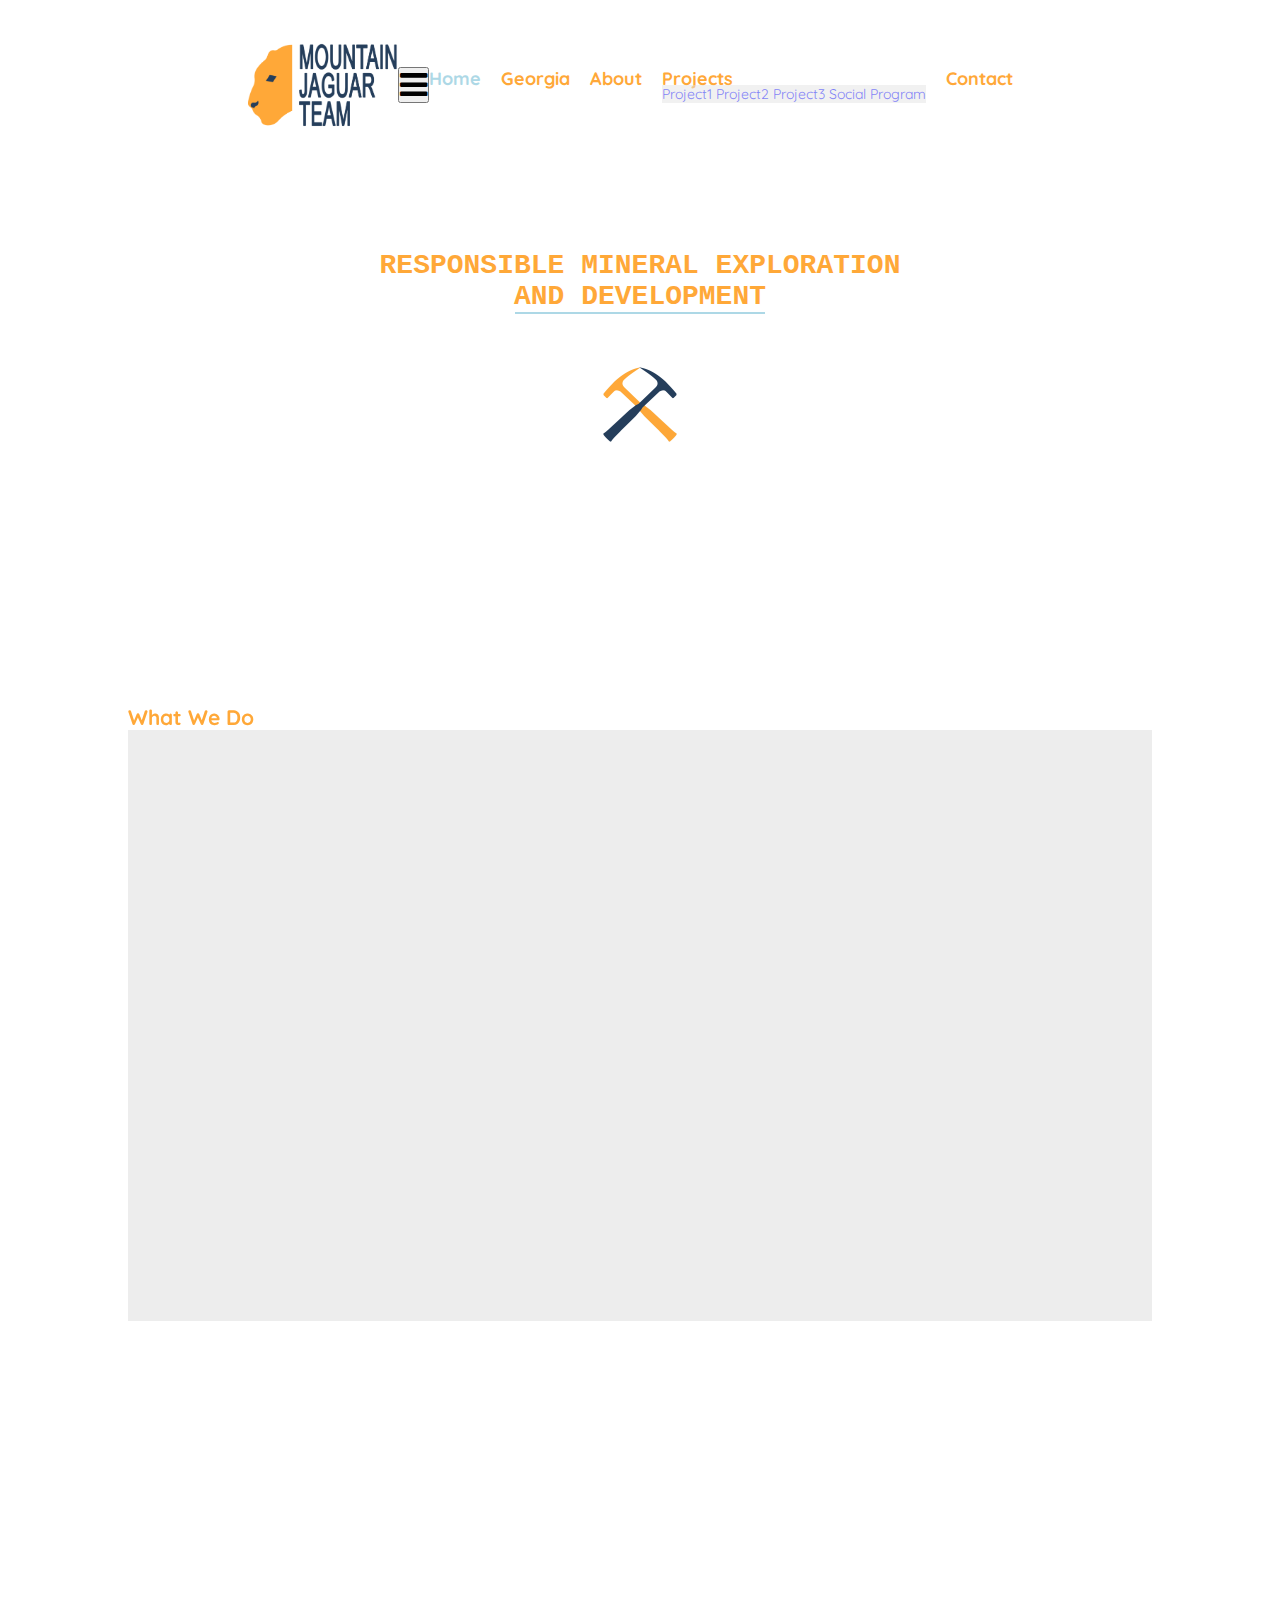
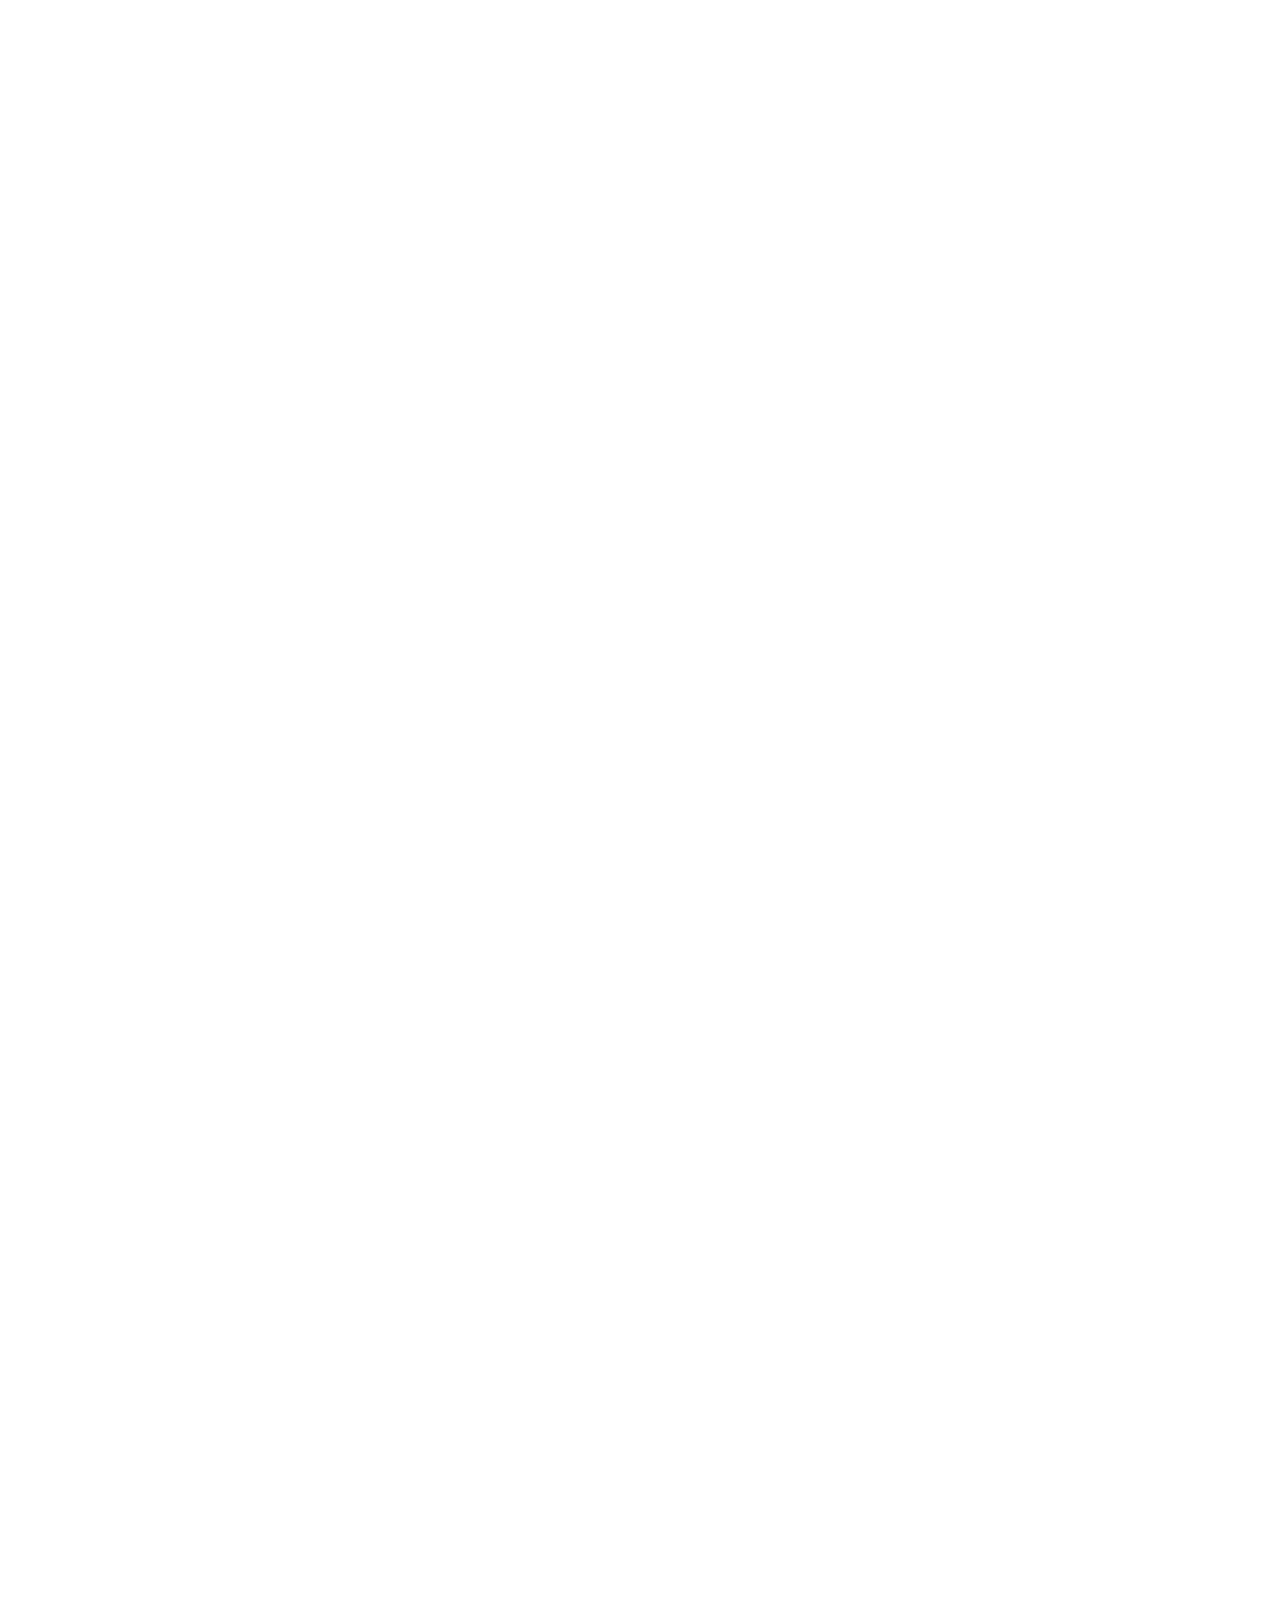
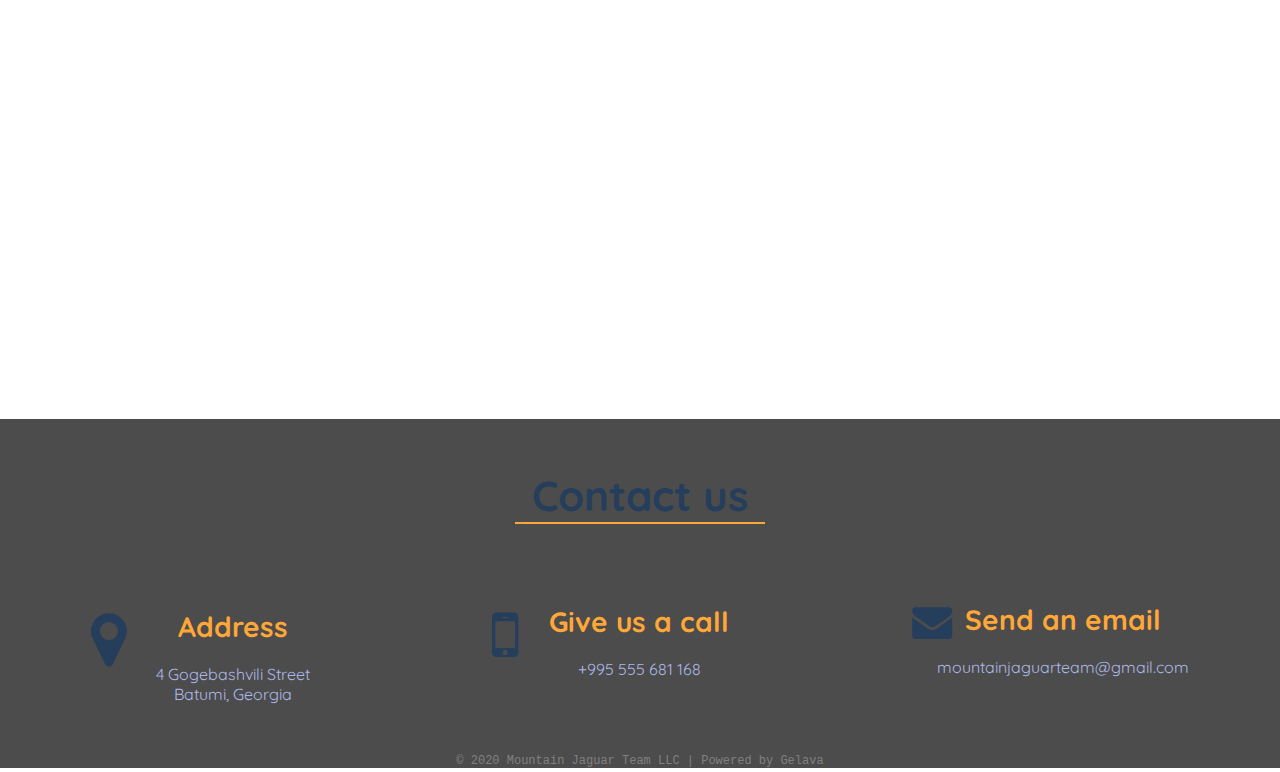
==== index.html @ 2e51d4e7 "Add files via upload" ====
<!doctype html>
<html lang="en">
  <head>
    <!-- Required meta tags -->
    <meta charset="utf-8">
    <meta name="viewport" content="width=device-width, initial-scale=1, shrink-to-fit=no">
    <link href="https://unpkg.com/aos@2.3.1/dist/aos.css" rel="stylesheet">
    <!-- Bootstrap CSS -->
    <link rel="stylesheet" href="https://stackpath.bootstrapcdn.com/bootstrap/4.5.0/css/bootstrap.min.css" integrity="sha384-9aIt2nRpC12Uk9gS9baDl411NQApFmC26EwAOH8WgZl5MYYxFfc+NcPb1dKGj7Sk" crossorigin="anonymous">
    

    <link href="https://fonts.googleapis.com/css2?family=Quicksand:wght@600&display=swap" rel="stylesheet">
    <link rel="stylesheet" href="https://stackpath.bootstrapcdn.com/font-awesome/4.7.0/css/font-awesome.min.css" integrity="sha384-wvfXpqpZZVQGK6TAh5PVlGOfQNHSoD2xbE+QkPxCAFlNEevoEH3Sl0sibVcOQVnN" crossorigin="anonymous">
    <!-- External CSS -->
    <link rel="stylesheet" type="text/css" href="mystyle.css">
    
    <title>Mountain Jaguar Team</title>
    <link rel="shortcut icon" href="img/logo2.png">
    
  </head>
  <body>
     
      <header>
        <!-- Lets create navigation menu -->
          <nav class="navbar navbar-expand-lg navbar-light">
              <div class="raxdeba">
                  <a class="navbar-brand" href="index.html"><img class="logo" alt="mauntain_jaguar_team_logo" src="img/logo.png"></a>
            <button onclick="onBurgerClick()" id="burger" class="navbar-toggler burger" type="button"  data-target="#navbarTogglerDemo01" aria-controls="navbarTogglerDemo01" aria-expanded="false" aria-label="Toggle navigation">
              <b><i id="burgerShow" class="fa fa-bars" aria-hidden="true"></i></b>
              <strong><i id="burgerHide" class="fa fa-times" aria-hidden="true"></i></strong>
            </button>
            
            <div class="collapse navbar-collapse" id="navbarTogglerDemo01">
              
              
                <ul class="navbar-nav homePageNav mr-auto">
                    <li class="nav-item"><a class="nav-link active" href="#"><b>Home</b></a></li>
                    <li class="nav-item"><a class="nav-link" href="georgia.html"><b>Georgia</b></a></li>
                    
                   
                    <li class="nav-item"><a class="nav-link" href="about.html"><b>About</b></a></li>
                     
                      <li onmouseover="onProjectsHover()" onmouseout="onProjectsOut()" class="nav-item dropdown main main2" >
                          <a   class="nav-link dropdown-toggle" href="#" id="navbarDropdown" role="button" data-toggle="dropdown" aria-haspopup="true" aria-expanded="false">
                            <b>Projects
                            
                                
                                
                                
                            </b>
                          </a>
                          <div class="dropdown-menu drpMenu" id="drpMenu" aria-labelledby="navbarDropdown">
                            
                              <a class="dropdown-item" href="#">Project1</a>
                              <a class="dropdown-item" href="#">Project2</a>
                              <a class="dropdown-item" href="#">Project3</a>
                              
                            
                            <a class="dropdown-item" href="social_program.html">Social Program</a>
                            
                          </div>
                        </li> 
                        <li class="nav-item"><a class="nav-link menu" href="contact.html"><b>Contact</b></a></li>
                </ul>
                
              </div>
            </div>
           
          </nav>
        </header> 
          <!--hidden menu -->
     <ul class="navbar-nav hiddenMenu mr-auto" id="hiddenMenu">
      
        <li class="nav-item active2"><a class="nav-link" href="#"><b>Home</b></a></li>
        <li class="nav-item"><a class="nav-link" href="georgia.html"><b>Georgia</b></a></li>
        
       
        <li class="nav-item"><a class="nav-link" href="about.html"><b>About</b></a></li>
          
          <li onmouseover="onDrogba()" onmouseout="onDrogbaOut()" class="nav-item dropdown drpProjects" >
              <a   class="nav-link dropdown-toggle" href="#" id="navbarDropdown" role="button" data-toggle="dropdown" aria-haspopup="true" aria-expanded="false">
                <b>Projects
                
                    
                    
                    
                </b>
              </a>
              <div class="dropdown-menu drogba" id="drogba" aria-labelledby="navbarDropdownMenu">
                
                  <a class="dropdown-item" href="#">Project1</a>
                  <a class="dropdown-item" href="#">Project2</a>
                  <a class="dropdown-item" href="#">Project3</a>
                  
               
                <a class="dropdown-item" href="social_program.html">Social Program</a>
                
              </div>
            </li> 
            <li class="nav-item"><a class="nav-link menu" href="contact.html"><b>Contact</b></a></li>
    </ul>
    <!--hide menu end-->
    
        <!-- Hero content box -->
       
     <div class="heroDiv">
       <section>
         <div class="slogan sloganMainPage">
           <h1>RESPONSIBLE MINERAL EXPLORATION <br> AND DEVELOPMENT</h1>
           <span class="likeHr"></span>
           <img class="hummer" alt="Mountain Jaguar Team_ Hummer" src="img/hummer.png">
         </div>
         <div class="block" data-aos="fade-up" data-aos-duration="2000">
           <div class="textUp">
            
            

            <h2 class="h2Geo">What We Do</h2>
           </div>

          <div class="white1" data-aos="fade-up">
            <div class="content">

                <div class="exploration">
                    
                    <div class="teamImages expl" data-aos="fade-up" data-aos-duration="2000">
                      <img class="team1" alt="Mountain Jaguar Team" src="img/exp2.jpg">
                      <img class="team2" alt="Mountain Jaguar Team" src="img/exp1.jpg">
                      <img class="team3" alt="Mountain Jaguar Team" src="img/exp3.jpg">
                    </div>
                    <p class="teamText" data-aos="fade-up" data-aos-duration="2000">Within the license, the company implements preliminary surface exploration activities, which include the collection of rock samples from outcrops, and the collection of soil samples from ground and geophysical studies.
<br>
<br>
When the company discover prospective anomalies as a result of the first stage of exploration, the activities will be continued by drilling work for the information about deep horizons.
                   <br>
                   <br>

                   The company will finalize exploration activities for 5 years.</p>
                  </div>

              
            </div>
          </div>
         </div>

         <!--Employ-->
         <div class="block block2" data-aos="fade-up" data-aos-duration="2000">
            <div class="textUp">
             
             
 
             <h2 class="h2Geo">Our Team</h2>
            </div>
 
           <div class="white1" data-aos="fade-up">
             <div class="content contentEmploy">
 
                 <div class="employ">
                     
                     <div class=" employImages" data-aos="fade-up" data-aos-duration="2000">
                       <img class="cool" alt="Dr. Hayk Aloyan" src="img/aloyan.jpg">
                       
                     </div>
                     <p class="coolText" data-aos="fade-up" data-aos-duration="2000"><strong>•Dr. Hayk Aloyan</strong><br>
                      <strong>•President and Non-Executive Director of Mineral Investment Group</strong><br><br>
                      •Doctor Aloyan has a more than 22 years experience in the mining industry and PhD in Geology and has a Master of Business Administration degree from The University of Cambridge. Dr. Aloyan is also, co-founder of Lydian Armenia and is currently the managing director of Lydian Armenia and the Director of Georgian Resource Company. furthermore he was the leader of a geological group researching on metal-content of terrigenous-carbonaceous deposits of Armenia. He took part in feasibility studies of almost all mineral deposits of Armenia and has published more than 50 research papers.</p>
                 </div>
 
               
             </div>
           </div>

           <div class="white1 forMargin" data-aos="fade-up">
            <div class="content contentEmploy">

                <div class="employ">
                    
                    <div class="employImages" data-aos="fade-up" data-aos-duration="2000">
                      <img class="cool" alt="Mr. Hovhannes Karapetyan" src="img/karapetyan.jpg">
                      
                    </div>
                    <p class="coolText" data-aos="fade-up" data-aos-duration="2000"><strong>•Mr. Hovhannes Karapetyan</strong><br>
                     <strong>•COO, founder of Mountain Jaguar Team
                    </strong><br><br>
                     
                    •Mr. Karapetyan has more than 14 years experience in the mining industry and a master degree in Geology. Mr. Karapetyan has experience working in emerging markets including Armenia, Georgia, Turkey and the Ivory Coast. furthermore he has served as an exploration geologist for Lydian Armenia, Tigris Resources, Georgian Resource Company and Romboland.
</p>
                </div>

              
            </div>
          </div>

          <div class="white1 forMargin" data-aos="fade-up">
            <div class="content contentEmploy">

                <div class="employ">
                    
                    <div class=" employImages" data-aos="fade-up" data-aos-duration="2000">
                      <img class="cool" alt="Mr. Giorgi Megrelidze" src="img/megrelidze.jpg">
                      
                    </div>
                    <p class="coolText" data-aos="fade-up" data-aos-duration="2000"><strong>•Mr. Giorgi Megrelidze</strong><br>
                     <strong>•Managing Director, founder of Mountain Jaguar Team
                    </strong><br><br>
                     
                    •Mr. Megrelidze has a law degree and graduated from Shota Rustaveli University in Georgia and has more than 13 years of experience in corporate law and management. Mr. Megrelidze is the expert of Georgian legislation and has served in the Ministry of Justice. Also, he has experience working with exploration companies.


</p>
                </div>

              
            </div>
          </div>


          
          

          </div>

          <!--board members -->

          <div class="block block2" data-aos="fade-up" data-aos-duration="2000">
            <div class="textUp">
             
             
 
             <h2 class="h2Geo">Board Members</h2>
            </div>
 
           <div class="white1" data-aos="fade-up">
             <div class="content contentEmploy">
 
                 <div class="employ">
                     
                     <div class=" employImages" data-aos="fade-up" data-aos-duration="2000">
                       <img class="cool" alt="Dr. Hayk Aloyan" src="img/member.jpg">
                       
                     </div>
                     <p class="coolText" data-aos="fade-up" data-aos-duration="2000"><strong>•Lorem Ipsum is simply</strong><br>
                      <strong>•Lorem Ipsum is simply d Mountain Jaguar Team</strong><br><br>
                      •r since the 1500s, when an unknown printer took a galley of type and scrambled it to make a type specimen book. It has survived not only f</p>
                 </div>
 
               
             </div>
           </div>

           <div class="white1 forMargin" data-aos="fade-up">
            <div class="content contentEmploy">

                <div class="employ">
                    
                  <div class=" employImages" data-aos="fade-up" data-aos-duration="2000">
                    <img class="cool" alt="Dr. Hayk Aloyan" src="img/member.jpg">
                    
                  </div>
                  <p class="coolText" data-aos="fade-up" data-aos-duration="2000"><strong>•Lorem Ipsum is simply</strong><br>
                   <strong>•Lorem Ipsum is simply d Mountain Jaguar Team</strong><br><br>
                   •r since the 1500s, when an unknown printer took a galley of type and scrambled it to make a type specimen book. It has survived not only f</p>
                </div>

              
            </div>
          </div>

          <div class="white1 forMargin" data-aos="fade-up">
            <div class="content contentEmploy">

                <div class="employ">
                    
                  <div class=" employImages" data-aos="fade-up" data-aos-duration="2000">
                    <img class="cool" alt="Dr. Hayk Aloyan" src="img/member.jpg">
                    
                  </div>
                  <p class="coolText" data-aos="fade-up" data-aos-duration="2000"><strong>•Lorem Ipsum is simply</strong><br>
                   <strong>•Lorem Ipsum is simply d Mountain Jaguar Team</strong><br><br>
                   •r since the 1500s, when an unknown printer took a galley of type and scrambled it to make a type specimen book. It has survived not only f</p>
                </div>

              
            </div>
          </div>


          
          

          </div>

         

             <div class="white1 footer" >
              <div class="content content3">
                <div class="contact">
                  <h2><b><strong>Contact us</strong></b></h2>
                  <span class="likeHr"></span>
                  <div class="mazafaqa">
                    <div class="hector hector1">
                      <i class="fa f fa-map-marker" aria-hidden="true"></i>
                      <div class="contactTextDiv">
                        <h3>Address</h3>
                        <p class="contactText">4 Gogebashvili Street<br>Batumi, Georgia</p>
                      </div>
                    </div>

                    <div class="hector hector2">
                      <i class="fa f fa-mobile" aria-hidden="true"></i>
                      <div class="contactTextDiv">
                        <h3>Give us a call</h3>
                        <a class="contactText" href="tel:995555681168">+995 555 681 168</a>
                      </div>
                    </div>

                    <div class="hector hector3">
                      <i class="fa f fa-envelope" aria-hidden="true"></i>
                      <div class="contactTextDiv">
                        <h3>Send an email</h3>
                        <a class="contactText" href="mailto:mountainjaguarteam@gmail.com">mountainjaguarteam@gmail.com</a>
                      </div>
                    </div>
                  </div>
                  <p class="copyright" >© 2020 Mountain Jaguar Team LLC | Powered by Gelava </p>
                </div>
              </div>
             </div>
         
       </section>
       
     </div>
     
     
  <!--<div id="up" class="scrollUp d-flex justify-content-center align-items-center"><i class="fa fa-chevron-up" aria-hidden="true"></i></did>                                                                                

        
  -->
          

    <!-- Optional JavaScript -->
    <!-- jQuery first, then Popper.js, then Bootstrap JS -->
    <script src="https://unpkg.com/aos@2.3.1/dist/aos.js"></script>
    <script src="https://code.jquery.com/jquery-3.5.1.slim.min.js" integrity="sha384-DfXdz2htPH0lsSSs5nCTpuj/zy4C+OGpamoFVy38MVBnE+IbbVYUew+OrCXaRkfj" crossorigin="anonymous"></script>
    <script src="https://cdn.jsdelivr.net/npm/popper.js@1.16.0/dist/umd/popper.min.js" integrity="sha384-Q6E9RHvbIyZFJoft+2mJbHaEWldlvI9IOYy5n3zV9zzTtmI3UksdQRVvoxMfooAo" crossorigin="anonymous"></script>
    <script src="https://stackpath.bootstrapcdn.com/bootstrap/4.5.0/js/bootstrap.min.js" integrity="sha384-OgVRvuATP1z7JjHLkuOU7Xw704+h835Lr+6QL9UvYjZE3Ipu6Tp75j7Bh/kR0JKI" crossorigin="anonymous"></script>
    <!-- External Javascript -->
    <script src="myscript.js"></script>
    <script>
      AOS.init();
    </script>
  </body>
</html>
---- mystyle.css ----
/* Basic styling*/

*{
  margin: 0;
padding: 0;
text-decoration: none;
  list-style: none;
  box-sizing: border-box;
  outline: 0 !important;
}

body{
  font-size: 14px;
  background-image: url("img/pic5.jpg");
  object-fit: cover;
  background-size: cover;
  overflow-x: hidden;
  background-attachment: fixed;
  font-family: 'Quicksand', sans-serif;
  
}


.bodyGeorgia{
  background-image: url("img/ushguli.jpg");
 background-position: center; 
}

.bodyAbout{
  background-image: url("img/aboutbg.jpg");
}



p{
  font-size: 16px;
}

.copyright{
  font-size: 12px;
  font-family:  monospace;
}

.fa-times{
  font-size: 32px;
  display: none;
  color: black;
  
}



.burger{
  z-index: 1000;
}

.fa-bars{
  font-size: 32px;
  color: black;
}




/* Lets style navbar menu*/
header{
  position: relative;   
  height: 100px;
  background: transparent;
}

.navbar-brand{
  margin-top: 10px;
}

.logo{
  width: 150px;
}

.navbar{
  background: transparent;
  margin-top: 30px;
  
}

.navbar-nav{
  display: flex;
  justify-content: flex-end;
  width: 100%;
 
}

.nav-item{
  margin-right: 20px;
}



.navbar-collapse{
  
  display: flex;
  justify-content: center;
}

.raxdeba{ 
  display: flex !important;
  align-items: center;
  justify-content: center;
  width: 100%;
  padding-left: 70px;
  padding-right: 70px;
}





.dropdown-toggle::after{
  content: none;
}















.nav-link{
  color: #253e5b !important;
  font-size: 18px;
  
}

.nav-link:hover{
  color: #ffa838 !important;
}

.active{
  color: #ffa838 !important;
}

.active2{
  background: black;
}

.active2 a{
  color: #ffa838 !important;
}

.active:hover{
  color: #253e5b !important;
}


.drpMenu, .drogba{
  background: none;
 background: lightblue;
}

.drpMenu{
  margin-top: -5px;
  background:#e5e5e5;
  opacity: 0.5;
}



.dropdown-item:hover{
  background:rgb(131, 166, 240);
}

.hiddenMenu .nav-item:hover{
  background: black;
  
}





.hiddenMenu .nav-link:hover{
  background: black;
  border-bottom: 0;
  
}

.hiddenMenu .nav-item{
  width: 100%;
  padding-left: 25px;
}

.drpMenu2, .drogba2{
  position: absolute;
  left: -100px;
  top: 5px;
  background: lightgrey;
  display: none;
}

.drogba{
  margin-left: -30px;
}



.hiddenMenu{
  display: none;
  flex-direction: column !important;
  width: 158px;
  height: 100vh;
  right: 0;
  top: 0px;
  position: absolute;
  justify-content: flex-start;
  padding-top: 160px;
  background: #ffa838;
}



.slogan{
  
  margin-top: 120px;
  display: flex;
  flex-direction: column;
  align-items: center;
  width: 100%;
  
  

}

h1{
  color: #253e5b;
  font-family: monospace;
  text-align: center;
  
  
}

.hummer{
  width: 100px;
  margin-top: 40px;
}


.likeHr{
  display: block;
  width: 250px;
  height: 2px;
  background-color: #ffa838;
}

.block{
  width: 100%;
  display: flex;
  flex-direction: column;
  align-items: center;
  margin-top: 200px;

}

.block2{
  margin-top: 50px;
}

.textUp{
  display: flex;
  width: 80%;
  justify-content: flex-start;
}

.white1{
  
 display: flex;
 justify-content: center;
 width: 100%;
 
  
}

.white2{
  margin-top: 100px;
}

.content{
  width: 80%;
  background:RGBA(229,229,229, 0.7);
  text-align: center;
  
  
  
}

.content2{
  
  text-align: center;
  background:#e5e5e5;
}

h2{
  margin-top: 50px;
  text-align: left !important;
  color: #253e5b;
}

.team1, .team2, .team3{
  width: 200px;
  border-radius: 8px;
  
}

.cool{
  border-radius: 50%;
  width: 200px;
}



.team1{
  margin-right: 20px;
}


.team3{
  margin-left: 20px;
}

.teamImages{
  margin-top: 30px;
  opacity: 1;
}

.teamText{
  margin-top: 30px;
  margin-bottom: 50px;
  width: 640px;
  text-align: center;
  display: block;
}

.exploration{
  margin-top: 30px;
  display: flex;
  flex-direction: column;
  align-items: center;
}

.employ{
  display: flex;
  padding-right: 30px;
 justify-content: space-between;
 align-items: center;
 padding-top: 30px;
 padding-bottom: 30px;
 
  
}

.employImages{
  width: 30%;
  display: flex;
  justify-content: center;
  align-items: center;
}

.coolText{
  width: 90%;
  text-align: left;
}

.forMargin{
  margin-top: 50px;
}
.contact{
  display: flex;
  flex-direction: column;
  align-items: center;
}

.hector{
  display: flex;
  justify-content: center;
  align-items: flex-start;
 
}

.mazafaqa{
  display: flex;
  justify-content: space-around;
  width: 100%;
  margin-top: 80px;
  align-items: flex-start;
  margin-bottom: 50px;
}

.contactTextDiv{
  display: flex;
  flex-direction: column;
}

.f{
  font-size: 62px;
  color: #253e5b;
  margin-right: 30px;
}

.fa-envelope{
  font-size: 40px;
}

h3{
  font-size: 28px;
  color: #ffa838;
}



.contactText{
  margin-top: 20px;
}

.white3{
  width: 100%;
}

.content3{
  width: 100%;
  background: rgba(0,0,0,0.7);
  color: grey;
  
}

h2, .team1, .team2, .team3, .teamText{
  opacity: 1;
}

.content3 h2{
  color: #253e5b;
  font-size: 42px;
}



.hector3{
  margin-top: -2px;
}

.hector1{
  margin-top: 5px;
}



.footer{
  margin-top: 300px;
 
}

.contactText{
  color: rgb(173, 183, 230);
  font-size: 16px;
}



.homePageNav .nav-link{
  color: #ffa838 !important;
}

.homePageNav .nav-link:hover{
  color: lightblue !important;
}

.homePageNav .active{
  color: lightblue !important;
}

.sloganMainPage h1{
  color: #ffa838 !important;
}


.sloganMainPage .likeHr{
  
  background-color: lightblue !important;
} 
/*contact page*/
.contactPageFooter{
  margin-top: 120px;
}


/*about page*/
.members, .prg{
  margin-bottom: 40px;
}

.aboutCompany{
  padding: 30px;
  padding-bottom: 15px;
}

.copyright{
  text-align: center;
  
}

.hidenMenu{
  
  z-index: 1000 !important;
}
/*social page*/

.imgSocial{
  width: 100%;
  
}

/*social page*/

.copyGeo{
  margin-top: 40px;
  margin-bottom: 10px;
  color: black;
}

/*social page*/
.up{
  margin-bottom: -40px;
}

.h2Geo{
  color: #ffa838;
}

.imgGeo{
  border-radius: 8px;
}


.left{
  text-align: left;
}


.fa-envelope{
  margin-right: -15px;
}


.scrollUp{
  
  width:30px;
  height:30px;
  border-radius: 50%;
  position: fixed;
  bottom: 30px;
  color: #253e5b;
  right: 30px;
  background: #ffa838;
  cursor: pointer;
  

}







@media only screen and (min-width: 991px) {
  .hiddenMenu{
    display: none !important;
  }

  #heroDiv, .copy{
    display: block !important;
  }
}

@media only screen and (max-width: 991px) {
  .navbar-brand{
    display: block !important;
  }

  .raxdeba{
    justify-content: space-between;
  }
   
}

@media only screen and (max-width: 888px) {
  .teamImages{
    margin-top: -30px;
  }
}

@media only screen and (max-width: 777px) {
.block{
  margin-top: 0px;
}

.teamImages{
  display: flex;
  flex-direction: column;
  align-items: center;
}
.team1, .team2, .team3{
  width: 50%;
  margin-left: 0px;
  margin-right: 0px;
  margin-top: 30px;
}
.team1{
  margin-top: 0px;
}

.expl{
  margin-top: 25px;
}

.teamText{
  width: 80%;
}

.employ{
  flex-direction: column;
  align-items: center;
  padding-right: 0px;
  padding-left: 0px;
}

.coolText{
  margin-top: 20px;
}

.mazafaqa{
  flex-direction: column;
  align-items: center;
}

.hector{
  margin-right: 40px;
}

.hector{
  margin-top: 30px;
}

.hector3{
  margin-top: 57px;
}

.hector1{
  margin-top: -15px;
}


}

@media only screen and (max-width: 442px) {
 h1{
   font-size: 32px;
 }


 .raxdeba{
   padding-left: 0px;
   padding-right: 0px;
 }

 .hiddenMenu{
   
   text-align: right;
 }

 .hiddenMenu .nav-item{
   padding-right: 20px;
 }

}

@media only screen and (max-width: 377px) {

  .hector{
    margin-right: 10px;
  }
}

@media only screen and (max-width: 370px) {

  h1{
    font-size: 28px;
  }
}

@media only screen and (max-width: 345px) {

  .hector{
    margin-right: 7px;
  }
}
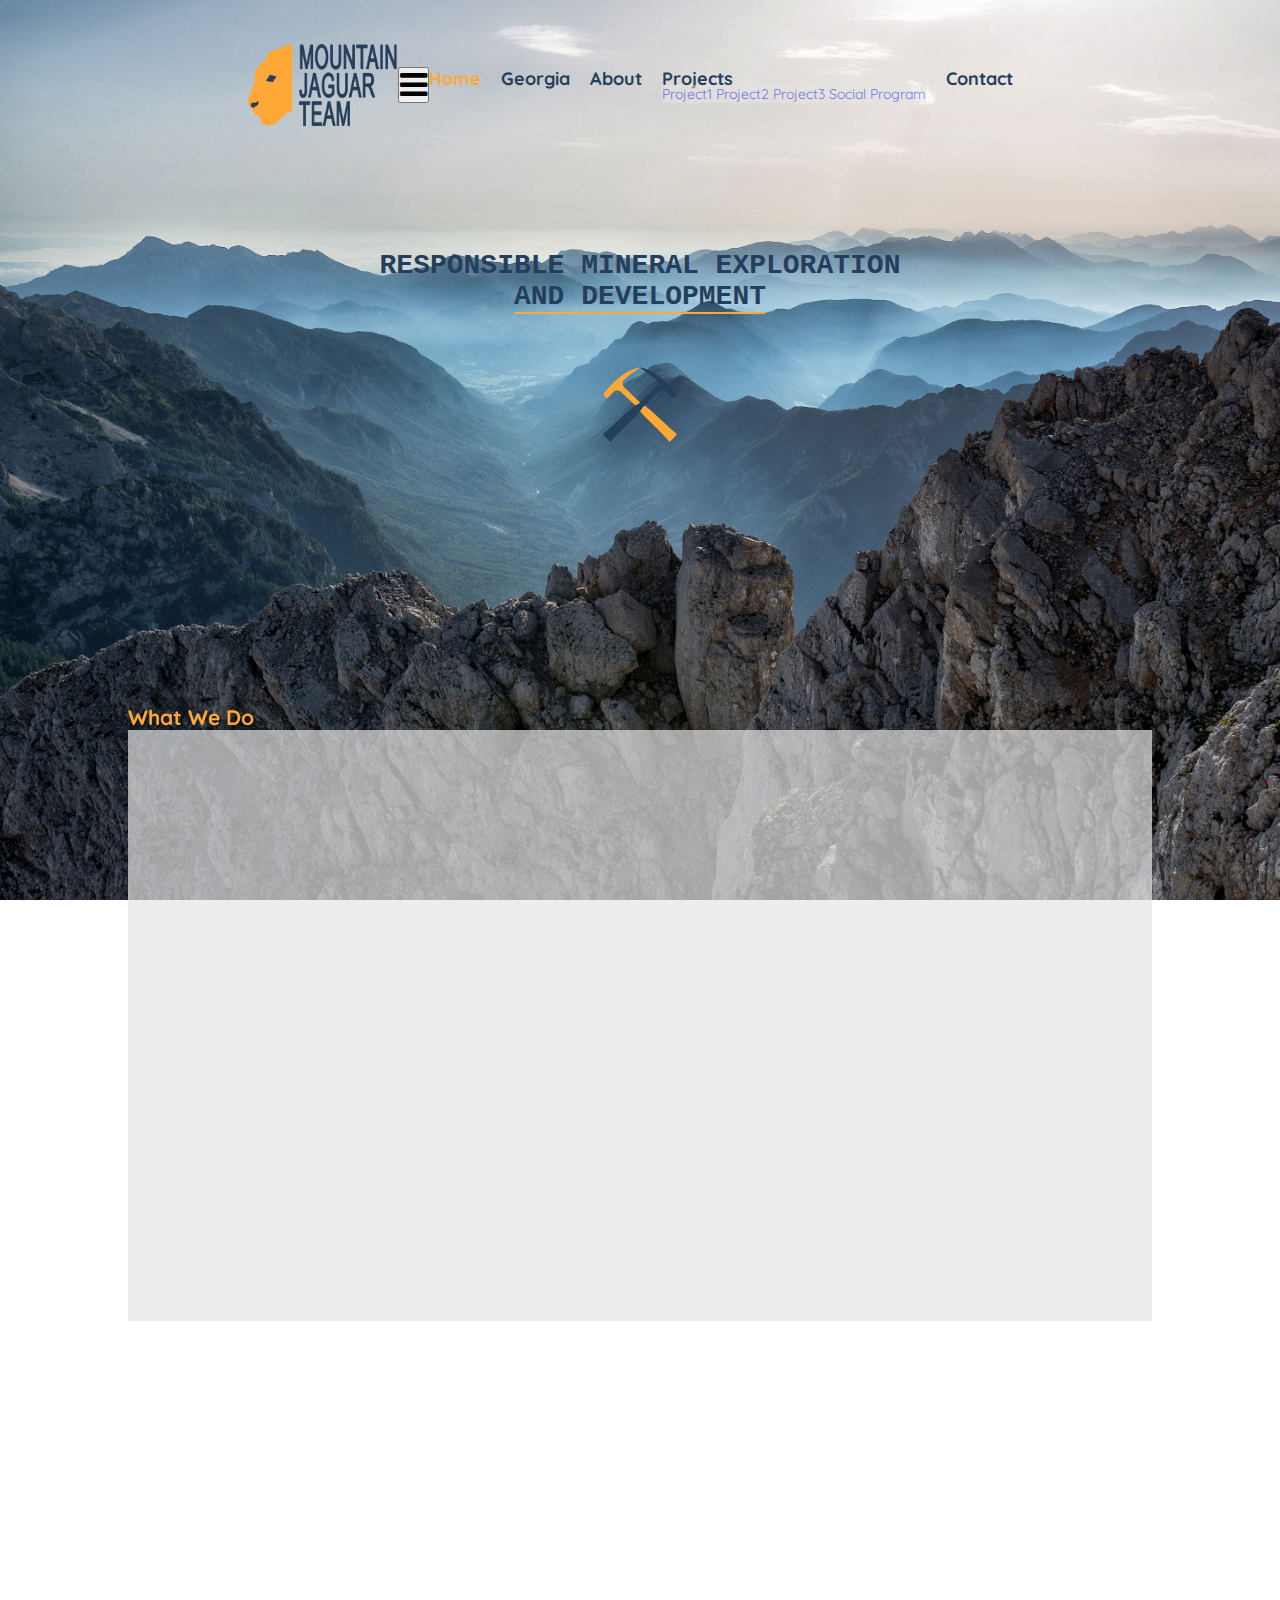
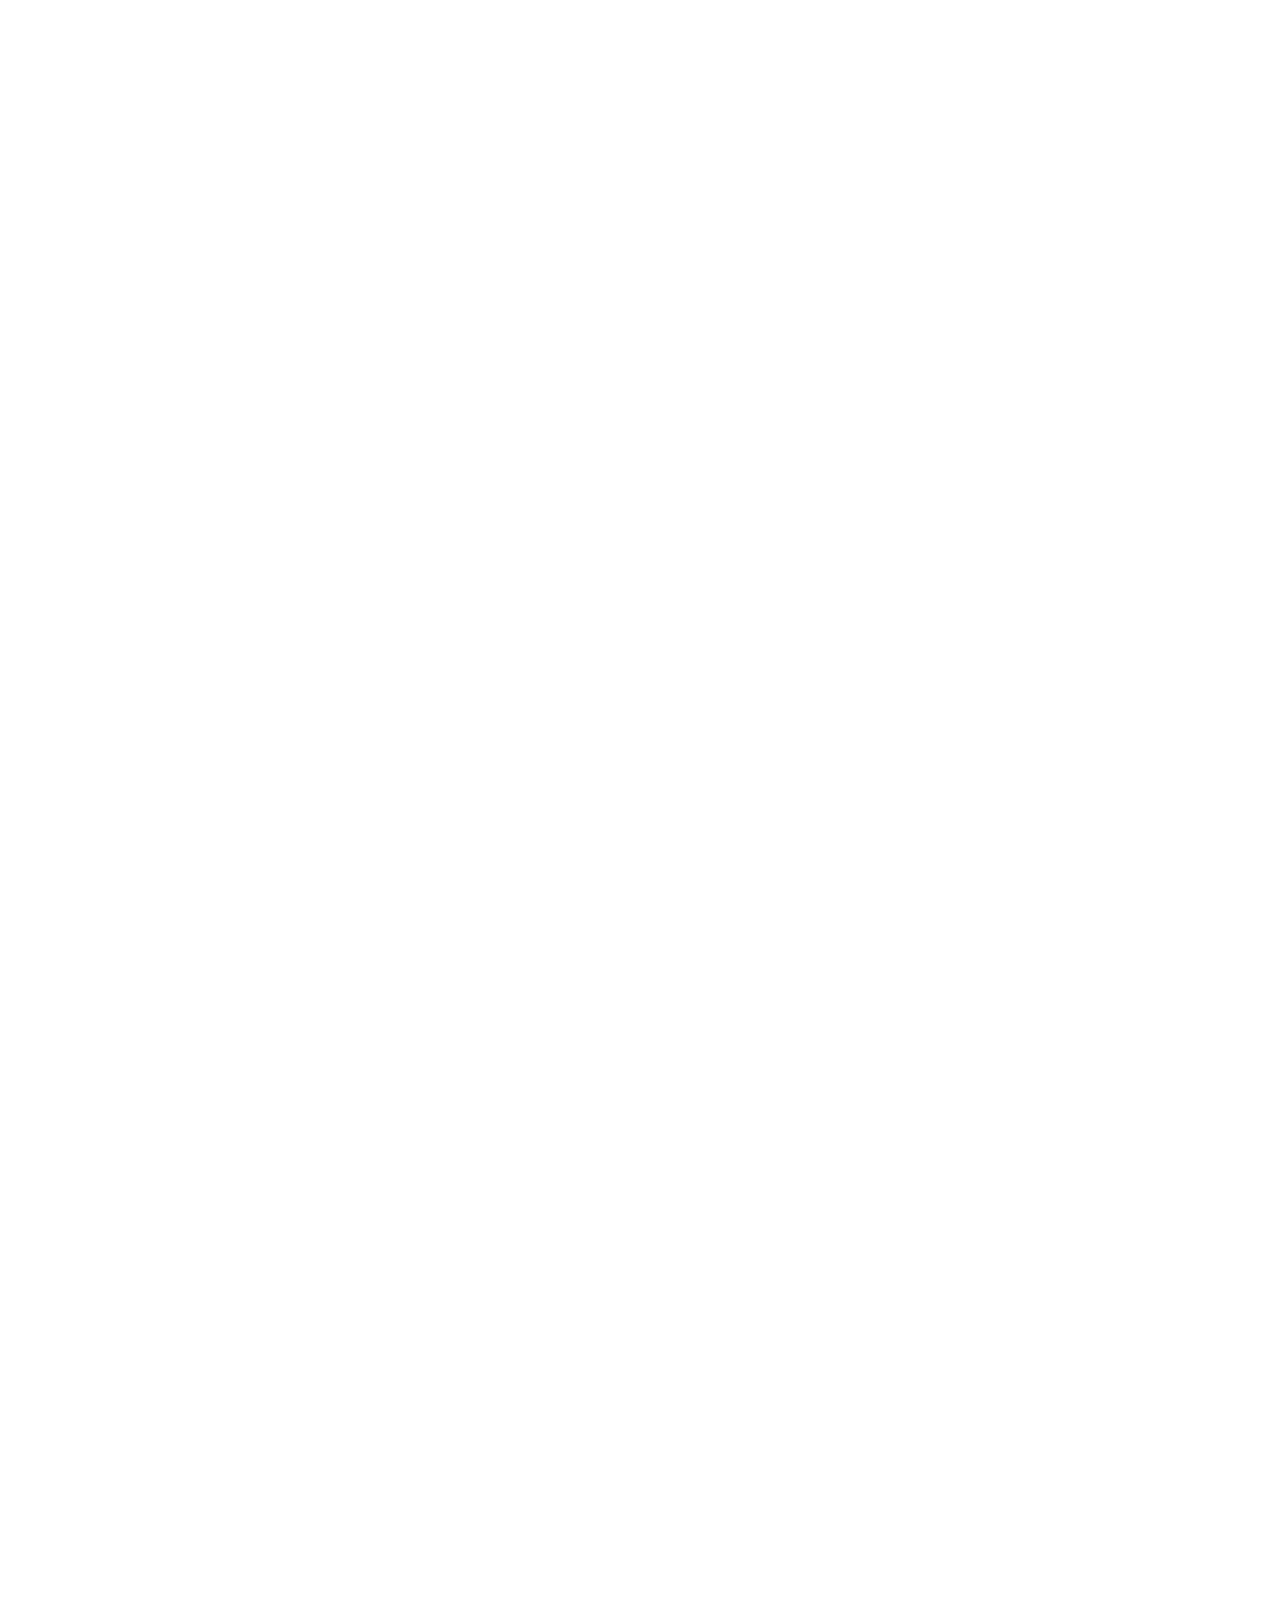
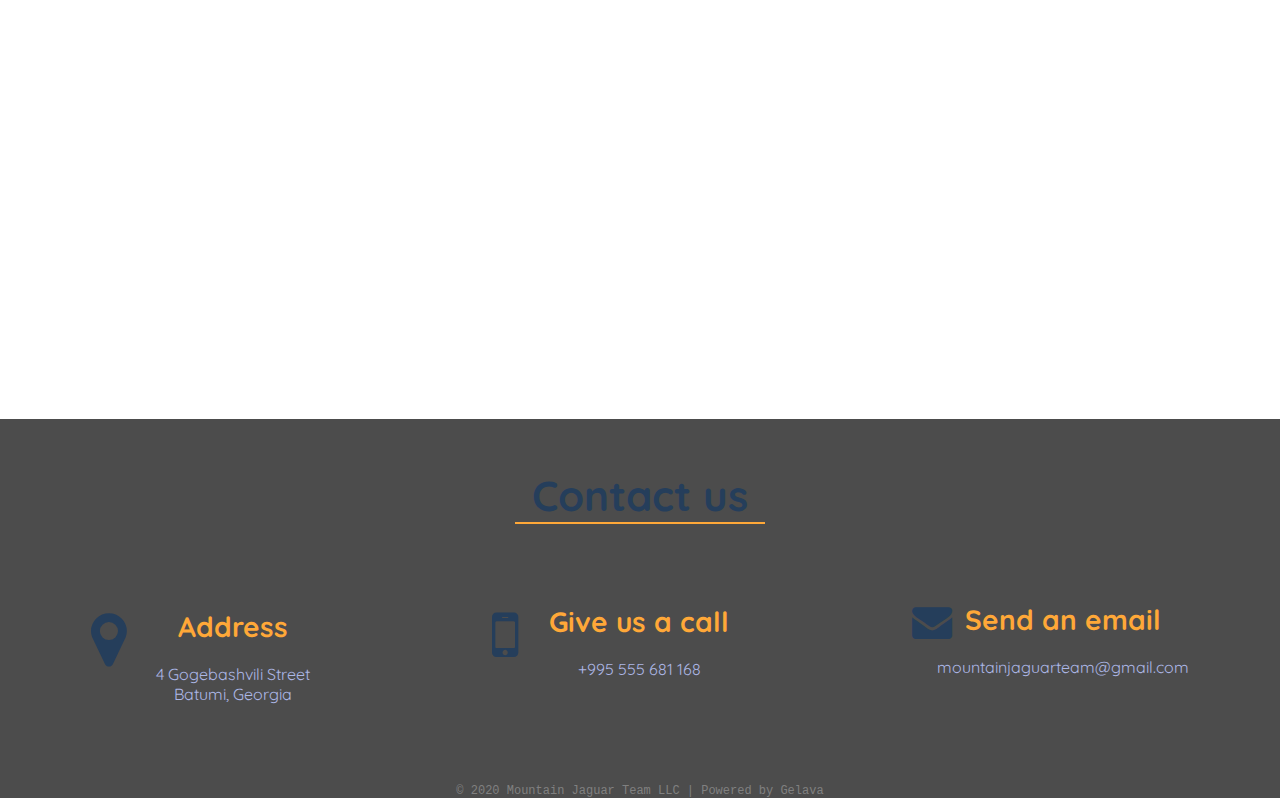
==== commit 0e5a69d0: "Add files via upload" ====
--- a/index.html
+++ b/index.html
@@ -33,7 +33,7 @@
             <div class="collapse navbar-collapse" id="navbarTogglerDemo01">
               
               
-                <ul class="navbar-nav homePageNav mr-auto">
+                <ul class="navbar-nav mr-auto">
                     <li class="nav-item"><a class="nav-link active" href="#"><b>Home</b></a></li>
                     <li class="nav-item"><a class="nav-link" href="georgia.html"><b>Georgia</b></a></li>
                     
--- a/mystyle.css
+++ b/mystyle.css
@@ -11,7 +11,7 @@
 
 body{
   font-size: 14px;
-  background-image: url("img/pic5.jpg");
+  background-image: url("img/pic6.jpg");
   object-fit: cover;
   background-size: cover;
   overflow-x: hidden;
@@ -22,15 +22,17 @@
 
 
 .bodyGeorgia{
-  background-image: url("img/ushguli.jpg");
+  background-image: url("img/pic3.jpg");
  background-position: center; 
 }
 
 .bodyAbout{
-  background-image: url("img/aboutbg.jpg");
-}
-
-
+  background-image: url("img/aboutbg2.jpg");
+}
+
+.moneta{
+  background-image: url("img/pic5.JPG");
+}
 
 p{
   font-size: 16px;
@@ -39,6 +41,7 @@
 .copyright{
   font-size: 12px;
   font-family:  monospace;
+ 
 }
 
 .fa-times{
@@ -462,6 +465,7 @@
 
 .footer{
   margin-top: 300px;
+  
  
 }
 
@@ -472,27 +476,19 @@
 
 
 
-.homePageNav .nav-link{
+.aboutPageNav .nav-link{
   color: #ffa838 !important;
 }
 
-.homePageNav .nav-link:hover{
+.aboutPageNav .nav-link:hover{
   color: lightblue !important;
 }
 
-.homePageNav .active{
+.aboutPageNav .active{
   color: lightblue !important;
 }
 
-.sloganMainPage h1{
-  color: #ffa838 !important;
-}
-
-
-.sloganMainPage .likeHr{
-  
-  background-color: lightblue !important;
-} 
+
 /*contact page*/
 .contactPageFooter{
   margin-top: 120px;
@@ -511,12 +507,17 @@
 
 .copyright{
   text-align: center;
+  margin-top: 30px;
   
 }
 
 .hidenMenu{
   
   z-index: 1000 !important;
+}
+
+.aboutCopy{
+  color: lightblue;
 }
 /*social page*/
 
@@ -531,6 +532,10 @@
   margin-top: 40px;
   margin-bottom: 10px;
   color: black;
+}
+
+.copySocial{
+  color: lightblue;
 }
 
 /*social page*/
@@ -651,14 +656,14 @@
 
 .hector{
   margin-right: 40px;
-}
-
-.hector{
   margin-top: 30px;
 }
+
+
 
 .hector3{
   margin-top: 57px;
+  margin-right: 0px;
 }
 
 .hector1{
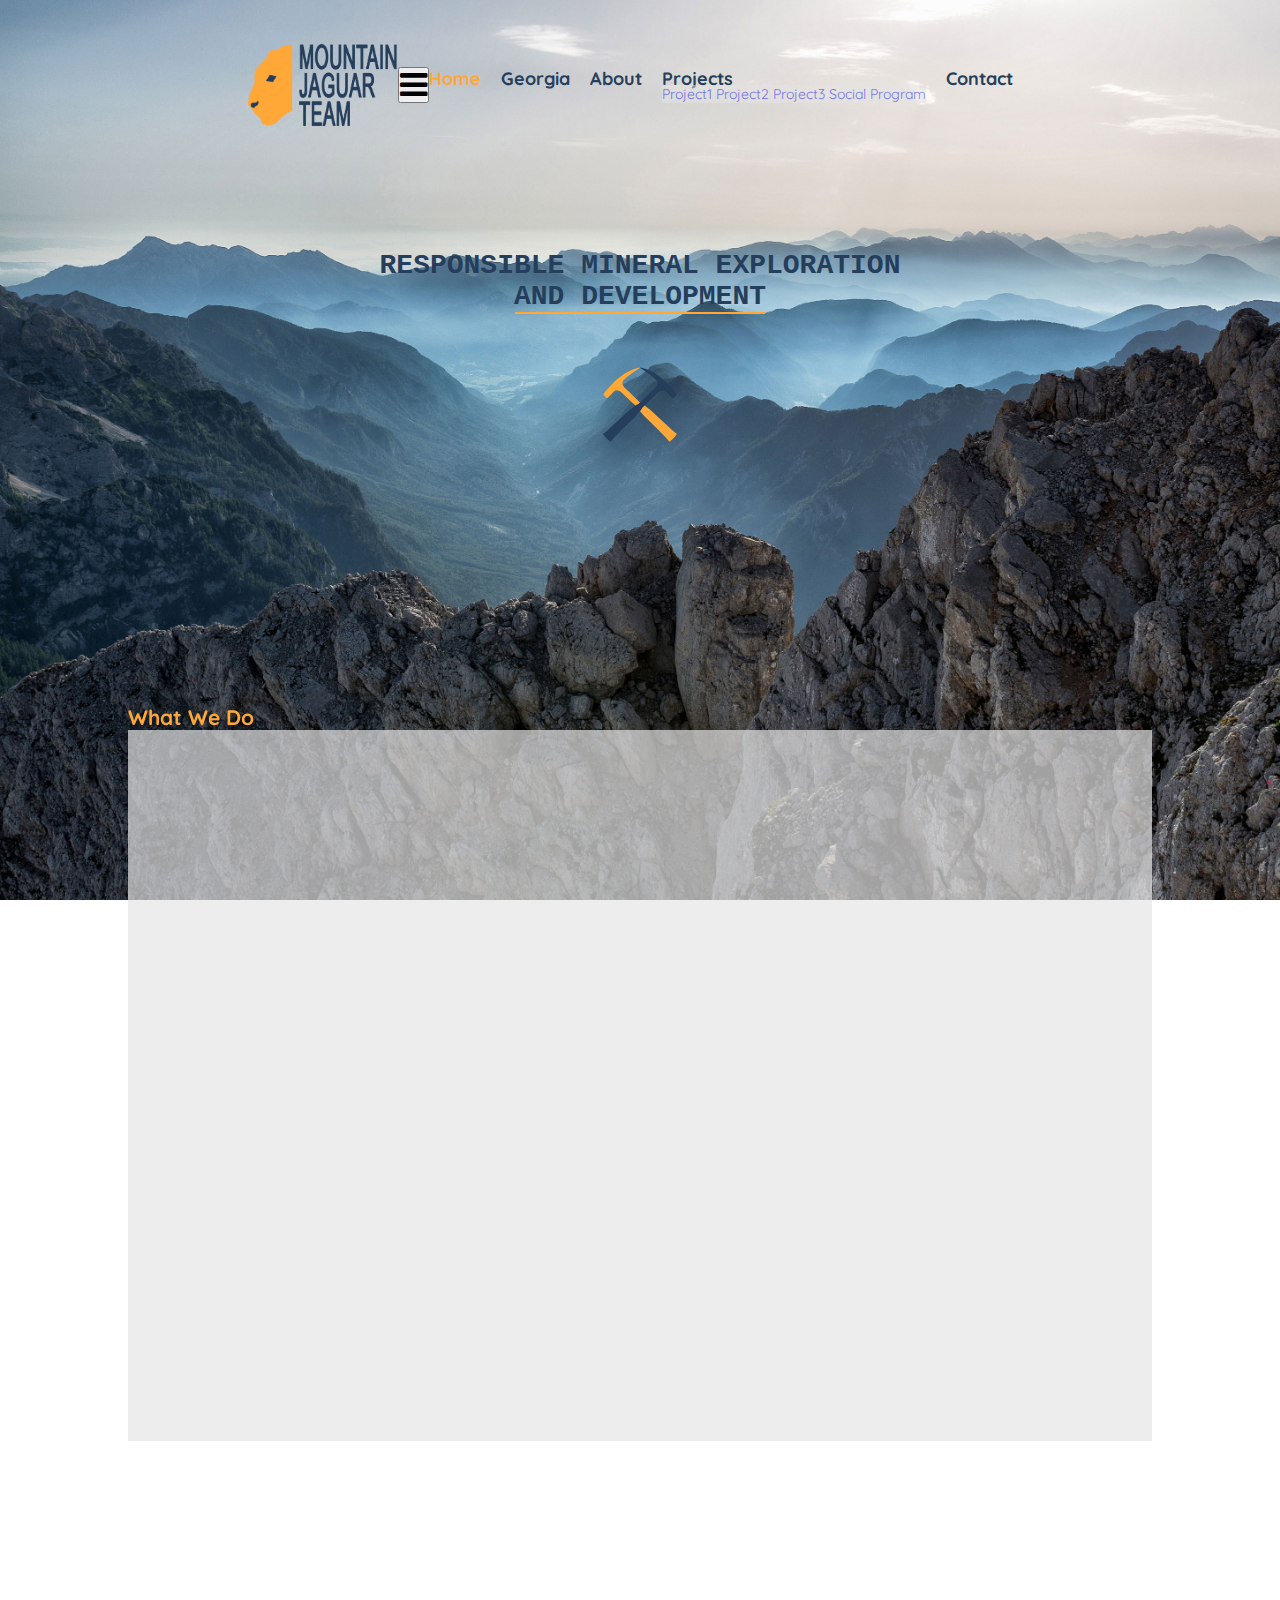
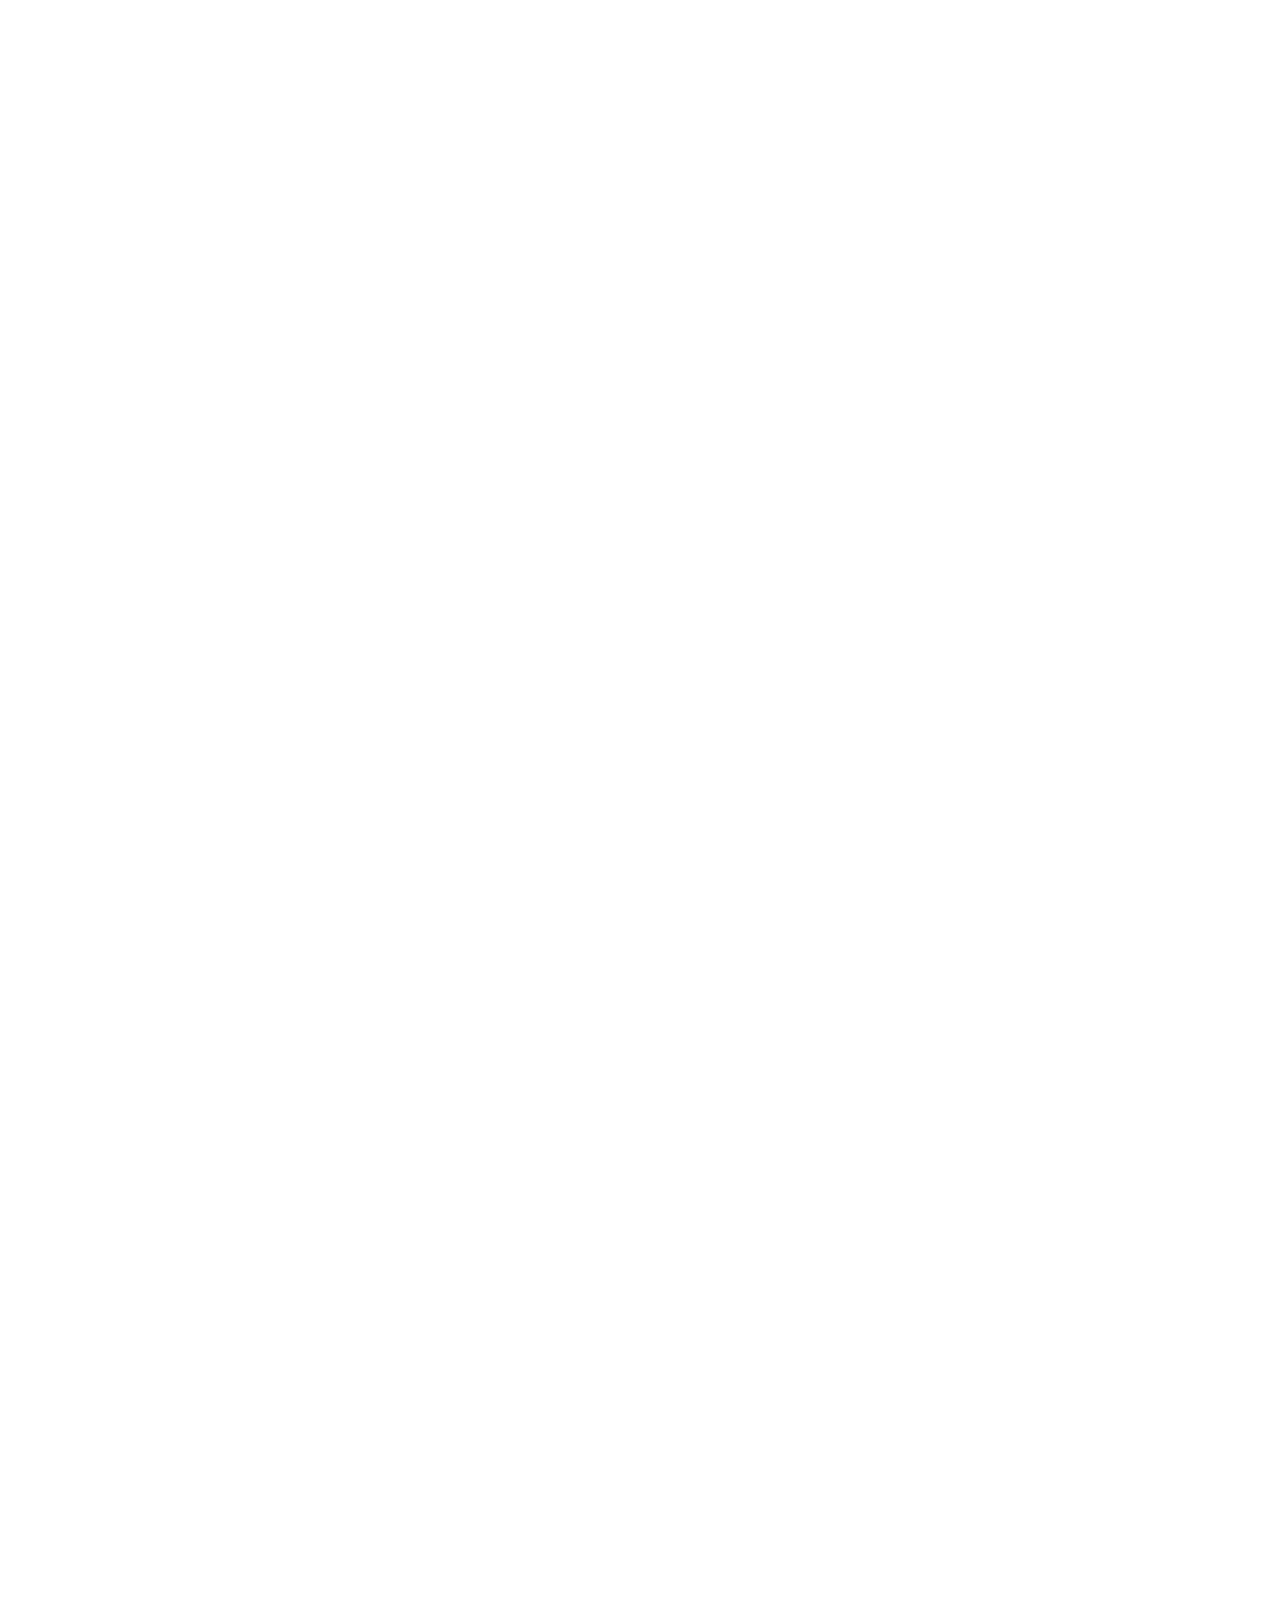
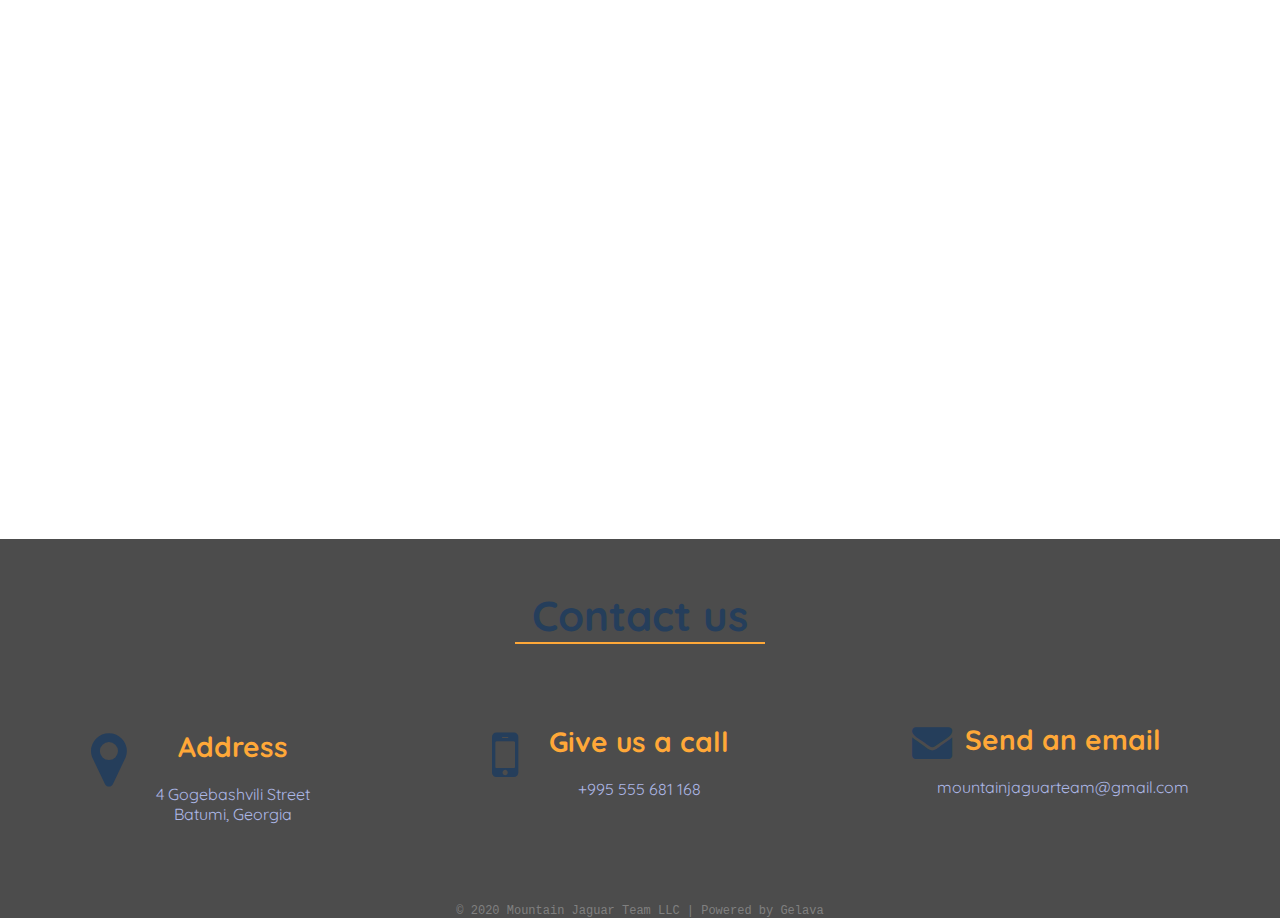
==== commit 86d0ab7f: "Add files via upload" ====
--- a/index.html
+++ b/index.html
@@ -128,14 +128,25 @@
                       <img class="team2" alt="Mountain Jaguar Team" src="img/exp1.jpg">
                       <img class="team3" alt="Mountain Jaguar Team" src="img/exp3.jpg">
                     </div>
-                    <p class="teamText" data-aos="fade-up" data-aos-duration="2000">Within the license, the company implements preliminary surface exploration activities, which include the collection of rock samples from outcrops, and the collection of soil samples from ground and geophysical studies.
+                    <p class="teamText" data-aos="fade-up" data-aos-duration="2000">
+                        Mountain Jaguar Team was established in October 2018 and is a subsidiary of Mineral Investment Group (MIG).
+
+                        MIG is an international company based in the UK
+                        
+                        The team has high-level expertise in exploration, experience in greenfield and brownfield exploration in different regions, like the Caucasus, Europe etc.
 <br>
 <br>
-When the company discover prospective anomalies as a result of the first stage of exploration, the activities will be continued by drilling work for the information about deep horizons.
+Our team includes geologists, geophysicists, geochemists, resource professionals, project managers, data management and GIS professionals.
                    <br>
                    <br>
 
-                   The company will finalize exploration activities for 5 years.</p>
+                   MIG has experience in all stages of mineral exploration, from grassroots exploration to target definition, drilling, sampling and geological modelling through to development, and initial production and to full-scale operation.
+                   <br><br>
+                   Within the licenses, the company implements preliminary surface exploration activities, which include collection of rock samples from outcrops, collection of soil samples from ground and geophysical studies.
+                   
+                      
+                  
+                  </p>
                   </div>
 
               
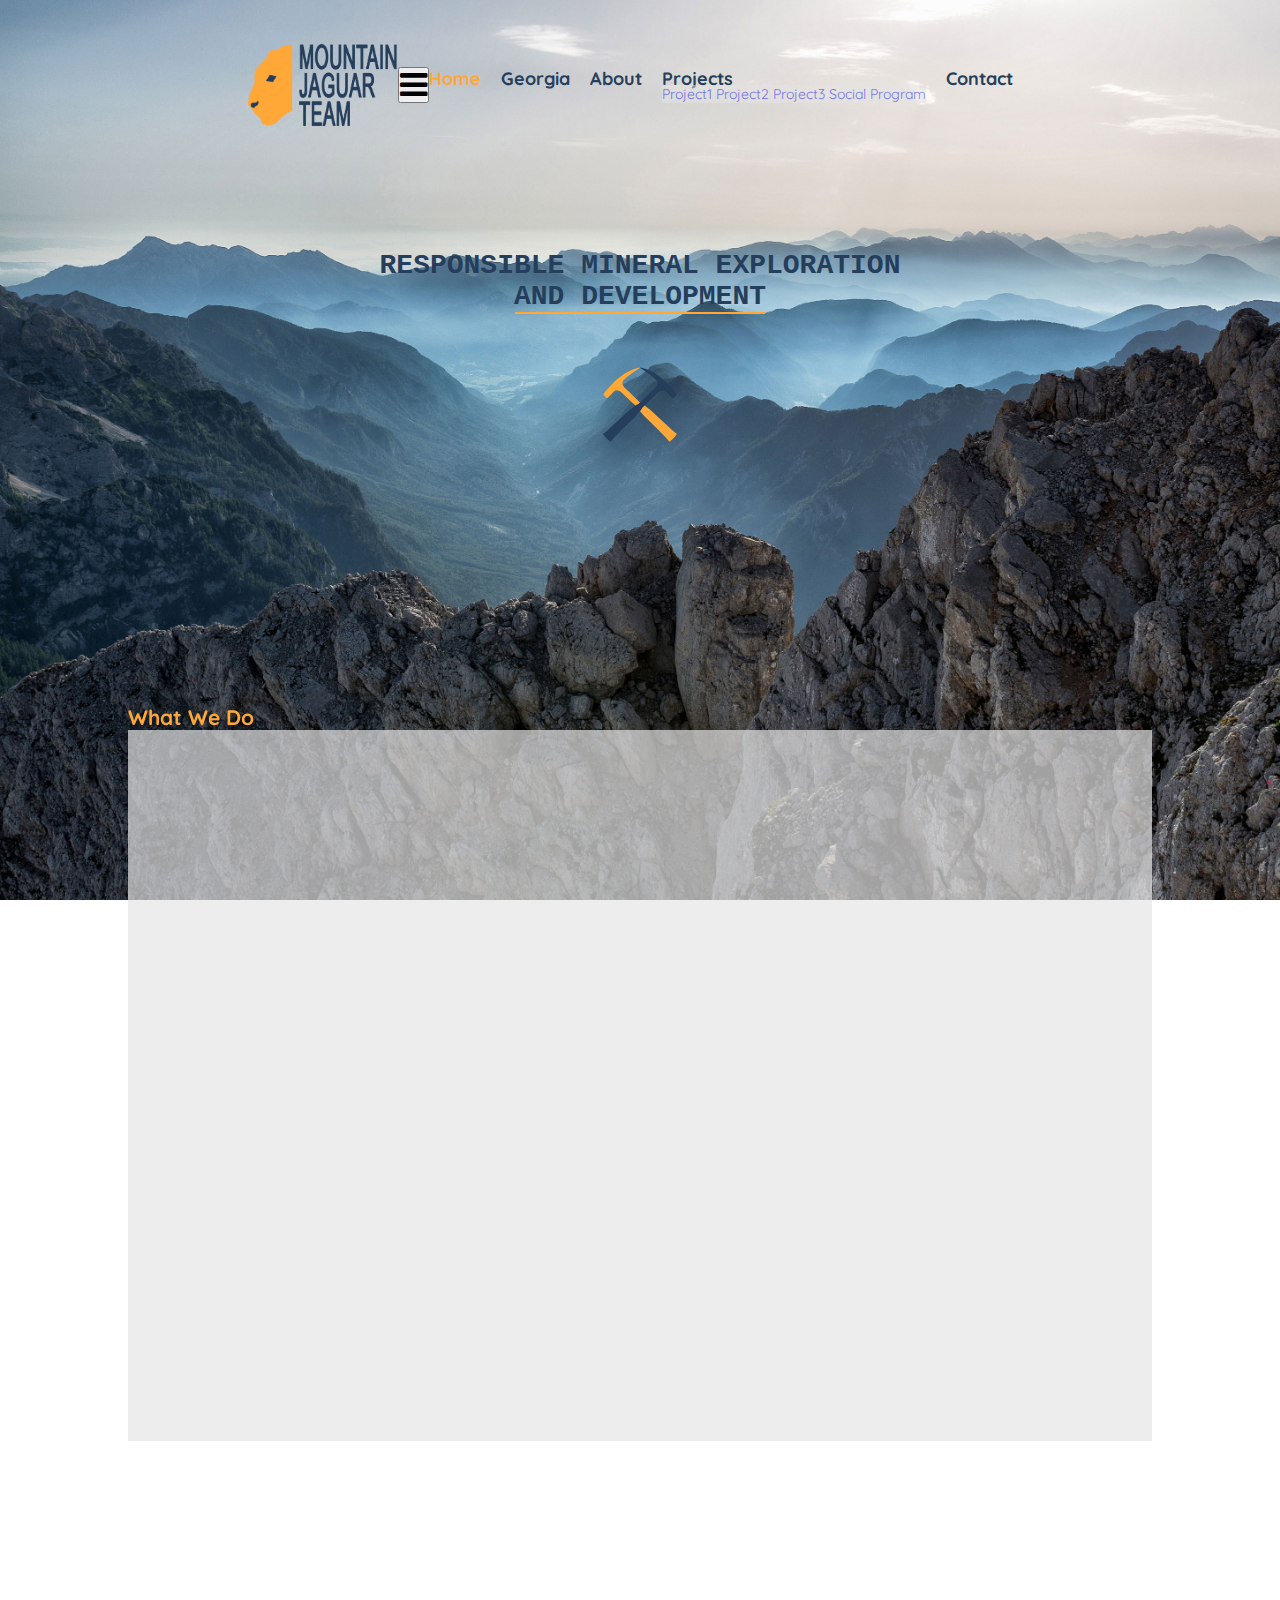
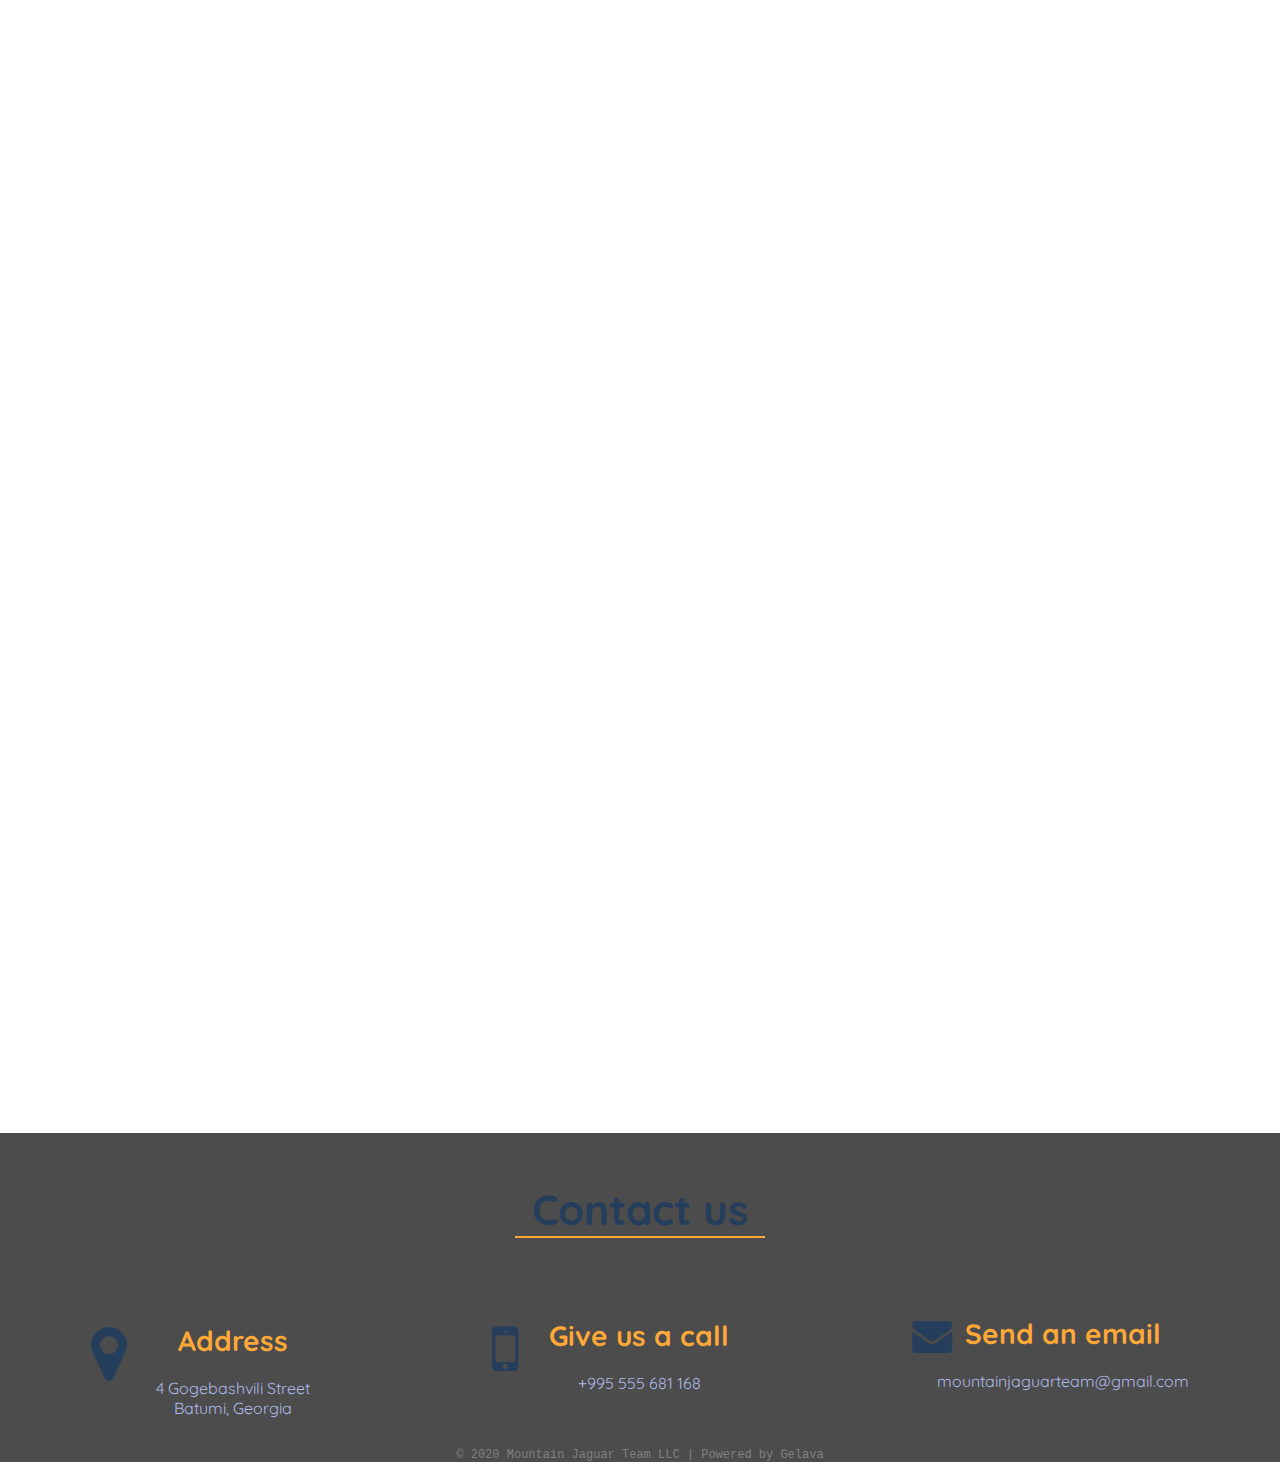
==== commit f49432d3: "Add files via upload" ====
--- a/index.html
+++ b/index.html
@@ -155,7 +155,7 @@
          </div>
 
          <!--Employ-->
-         <div class="block block2" data-aos="fade-up" data-aos-duration="2000">
+         <div class="block block2 ourTeam" data-aos="fade-up" data-aos-duration="2000">
             <div class="textUp">
              
              
@@ -233,7 +233,7 @@
 
           <!--board members -->
 
-          <div class="block block2" data-aos="fade-up" data-aos-duration="2000">
+          <div class="block block2 none" data-aos="fade-up" data-aos-duration="2000">
             <div class="textUp">
              
              
--- a/mystyle.css
+++ b/mystyle.css
@@ -17,6 +17,7 @@
   overflow-x: hidden;
   background-attachment: fixed;
   font-family: 'Quicksand', sans-serif;
+  background-repeat: no-repeat;
   
 }
 
@@ -499,6 +500,14 @@
 .members, .prg{
   margin-bottom: 40px;
 }
+.none{
+  display: none;
+  
+}
+
+.ourTeam{
+  margin-bottom: 100px;
+}
 
 .aboutCompany{
   padding: 30px;
@@ -507,7 +516,8 @@
 
 .copyright{
   text-align: center;
-  margin-top: 30px;
+  margin-top: -20px;
+  
   
 }
 
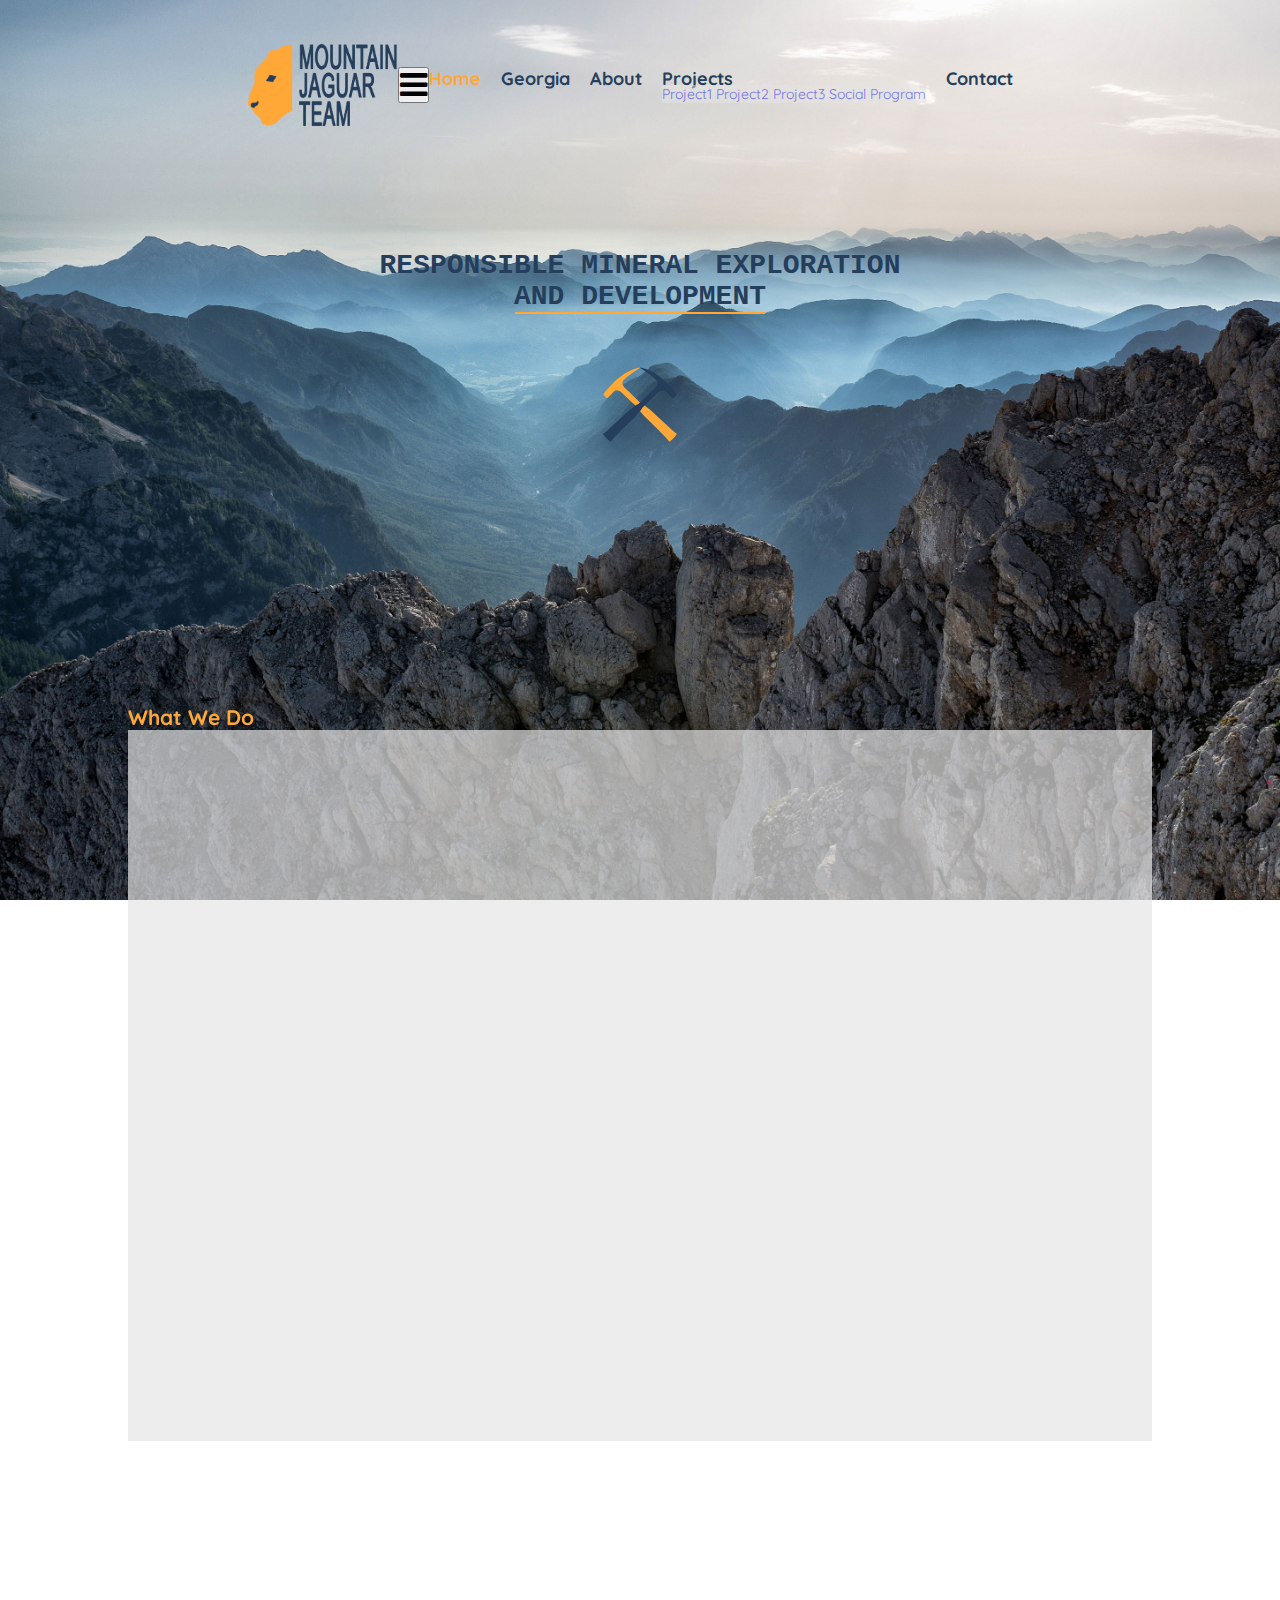
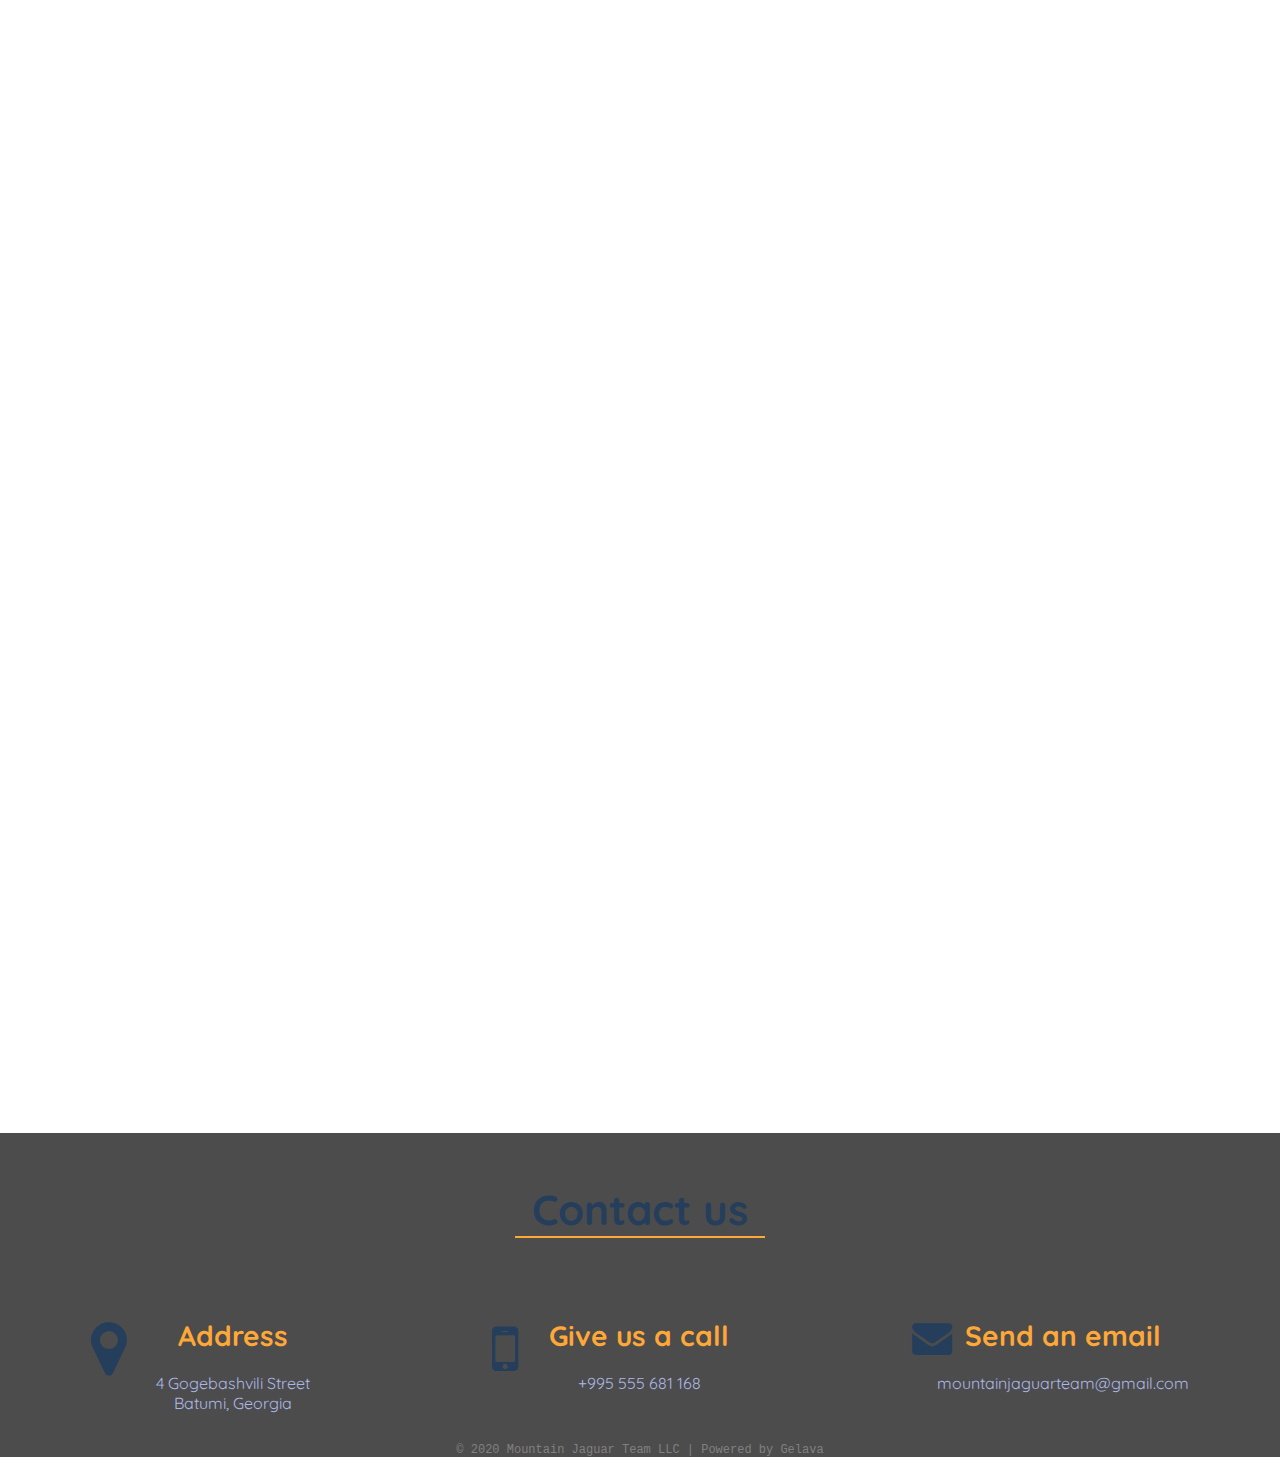
==== commit 43a8c9d1: "Add files via upload" ====
--- a/index.html
+++ b/index.html
@@ -172,9 +172,9 @@
                        <img class="cool" alt="Dr. Hayk Aloyan" src="img/aloyan.jpg">
                        
                      </div>
-                     <p class="coolText" data-aos="fade-up" data-aos-duration="2000"><strong>•Dr. Hayk Aloyan</strong><br>
-                      <strong>•President and Non-Executive Director of Mineral Investment Group</strong><br><br>
-                      •Doctor Aloyan has a more than 22 years experience in the mining industry and PhD in Geology and has a Master of Business Administration degree from The University of Cambridge. Dr. Aloyan is also, co-founder of Lydian Armenia and is currently the managing director of Lydian Armenia and the Director of Georgian Resource Company. furthermore he was the leader of a geological group researching on metal-content of terrigenous-carbonaceous deposits of Armenia. He took part in feasibility studies of almost all mineral deposits of Armenia and has published more than 50 research papers.</p>
+                     <p class="coolText" data-aos="fade-up" data-aos-duration="2000"><strong>• Dr. Hayk Aloyan</strong><br>
+                      <strong>• President and Non-Executive Director of Mineral Investment Group</strong><br><br>
+                      • Doctor Aloyan has a more than 22 years experience in the mining industry and PhD in Geology and has a Master of Business Administration degree from The University of Cambridge. Dr. Aloyan is also, co-founder of Lydian Armenia and is currently the managing director of Lydian Armenia and the Director of Georgian Resource Company. furthermore he was the leader of a geological group researching on metal-content of terrigenous-carbonaceous deposits of Armenia. He took part in feasibility studies of almost all mineral deposits of Armenia and has published more than 50 research papers.</p>
                  </div>
  
                
@@ -190,11 +190,11 @@
                       <img class="cool" alt="Mr. Hovhannes Karapetyan" src="img/karapetyan.jpg">
                       
                     </div>
-                    <p class="coolText" data-aos="fade-up" data-aos-duration="2000"><strong>•Mr. Hovhannes Karapetyan</strong><br>
-                     <strong>•COO, founder of Mountain Jaguar Team
+                    <p class="coolText" data-aos="fade-up" data-aos-duration="2000"><strong>• Mr. Hovhannes Karapetyan</strong><br>
+                     <strong>• COO, founder of Mountain Jaguar Team
                     </strong><br><br>
                      
-                    •Mr. Karapetyan has more than 14 years experience in the mining industry and a master degree in Geology. Mr. Karapetyan has experience working in emerging markets including Armenia, Georgia, Turkey and the Ivory Coast. furthermore he has served as an exploration geologist for Lydian Armenia, Tigris Resources, Georgian Resource Company and Romboland.
+                    • Mr. Karapetyan has more than 14 years experience in the mining industry and a master degree in Geology. Mr. Karapetyan has experience working in emerging markets including Armenia, Georgia, Turkey and the Ivory Coast. furthermore he has served as an exploration geologist for Lydian Armenia, Tigris Resources, Georgian Resource Company and Romboland.
 </p>
                 </div>
 
@@ -211,11 +211,11 @@
                       <img class="cool" alt="Mr. Giorgi Megrelidze" src="img/megrelidze.jpg">
                       
                     </div>
-                    <p class="coolText" data-aos="fade-up" data-aos-duration="2000"><strong>•Mr. Giorgi Megrelidze</strong><br>
-                     <strong>•Managing Director, founder of Mountain Jaguar Team
+                    <p class="coolText" data-aos="fade-up" data-aos-duration="2000"><strong>• Mr. Giorgi Megrelidze</strong><br>
+                     <strong>• Managing Director, founder of Mountain Jaguar Team
                     </strong><br><br>
                      
-                    •Mr. Megrelidze has a law degree and graduated from Shota Rustaveli University in Georgia and has more than 13 years of experience in corporate law and management. Mr. Megrelidze is the expert of Georgian legislation and has served in the Ministry of Justice. Also, he has experience working with exploration companies.
+                    • Mr. Megrelidze has a law degree and graduated from Shota Rustaveli University in Georgia and has more than 13 years of experience in corporate law and management. Mr. Megrelidze is the expert of Georgian legislation and has served in the Ministry of Justice. Also, he has experience working with exploration companies.
 
 
 </p>
--- a/mystyle.css
+++ b/mystyle.css
@@ -454,13 +454,9 @@
 
 
 
-.hector3{
-  margin-top: -2px;
-}
-
-.hector1{
-  margin-top: 5px;
-}
+
+
+
 
 
 
@@ -527,7 +523,7 @@
 }
 
 .aboutCopy{
-  color: lightblue;
+  color: black;
 }
 /*social page*/
 
@@ -541,11 +537,11 @@
 .copyGeo{
   margin-top: 40px;
   margin-bottom: 10px;
-  color: black;
+  color:  #ffa838;
 }
 
 .copySocial{
-  color: lightblue;
+  color:   black;
 }
 
 /*social page*/
@@ -624,6 +620,9 @@
 .block{
   margin-top: 0px;
 }
+.sloganMainPage h1{
+  color: #ffa838;
+}
 
 .teamImages{
   display: flex;
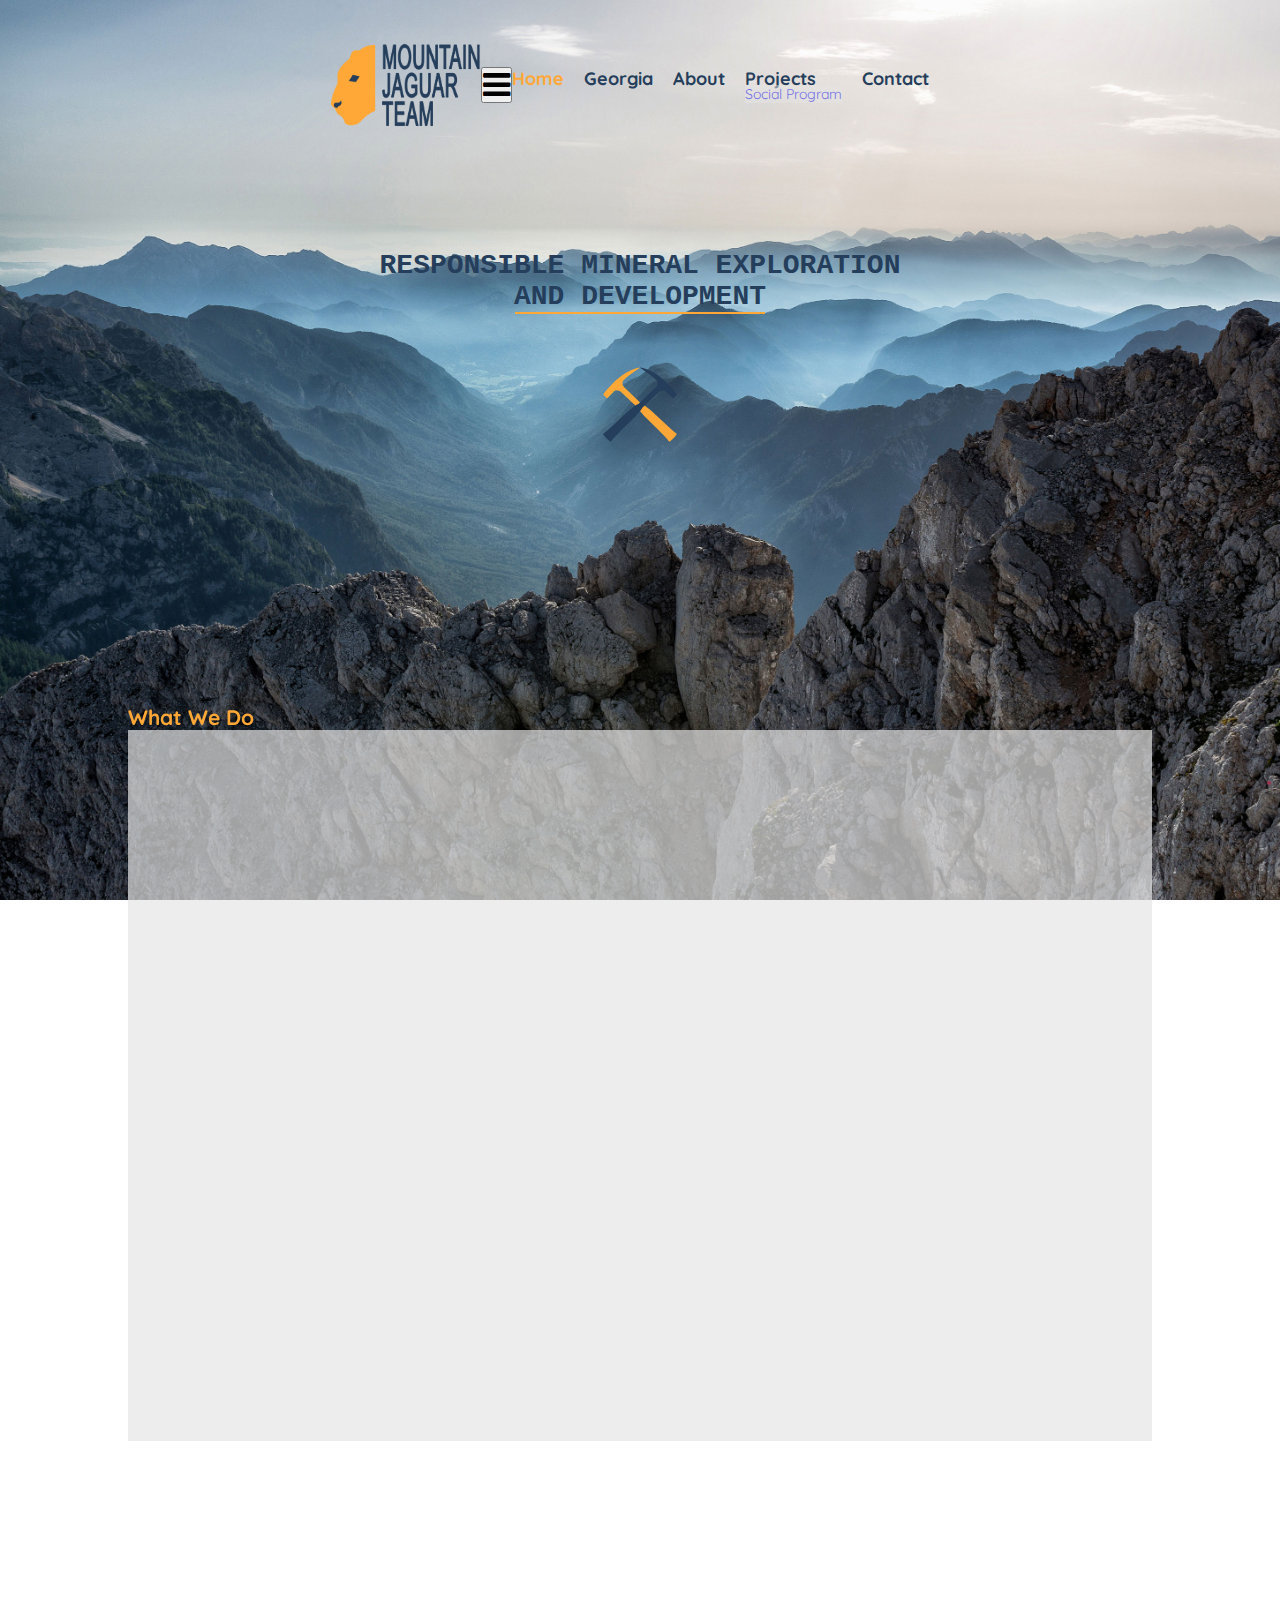
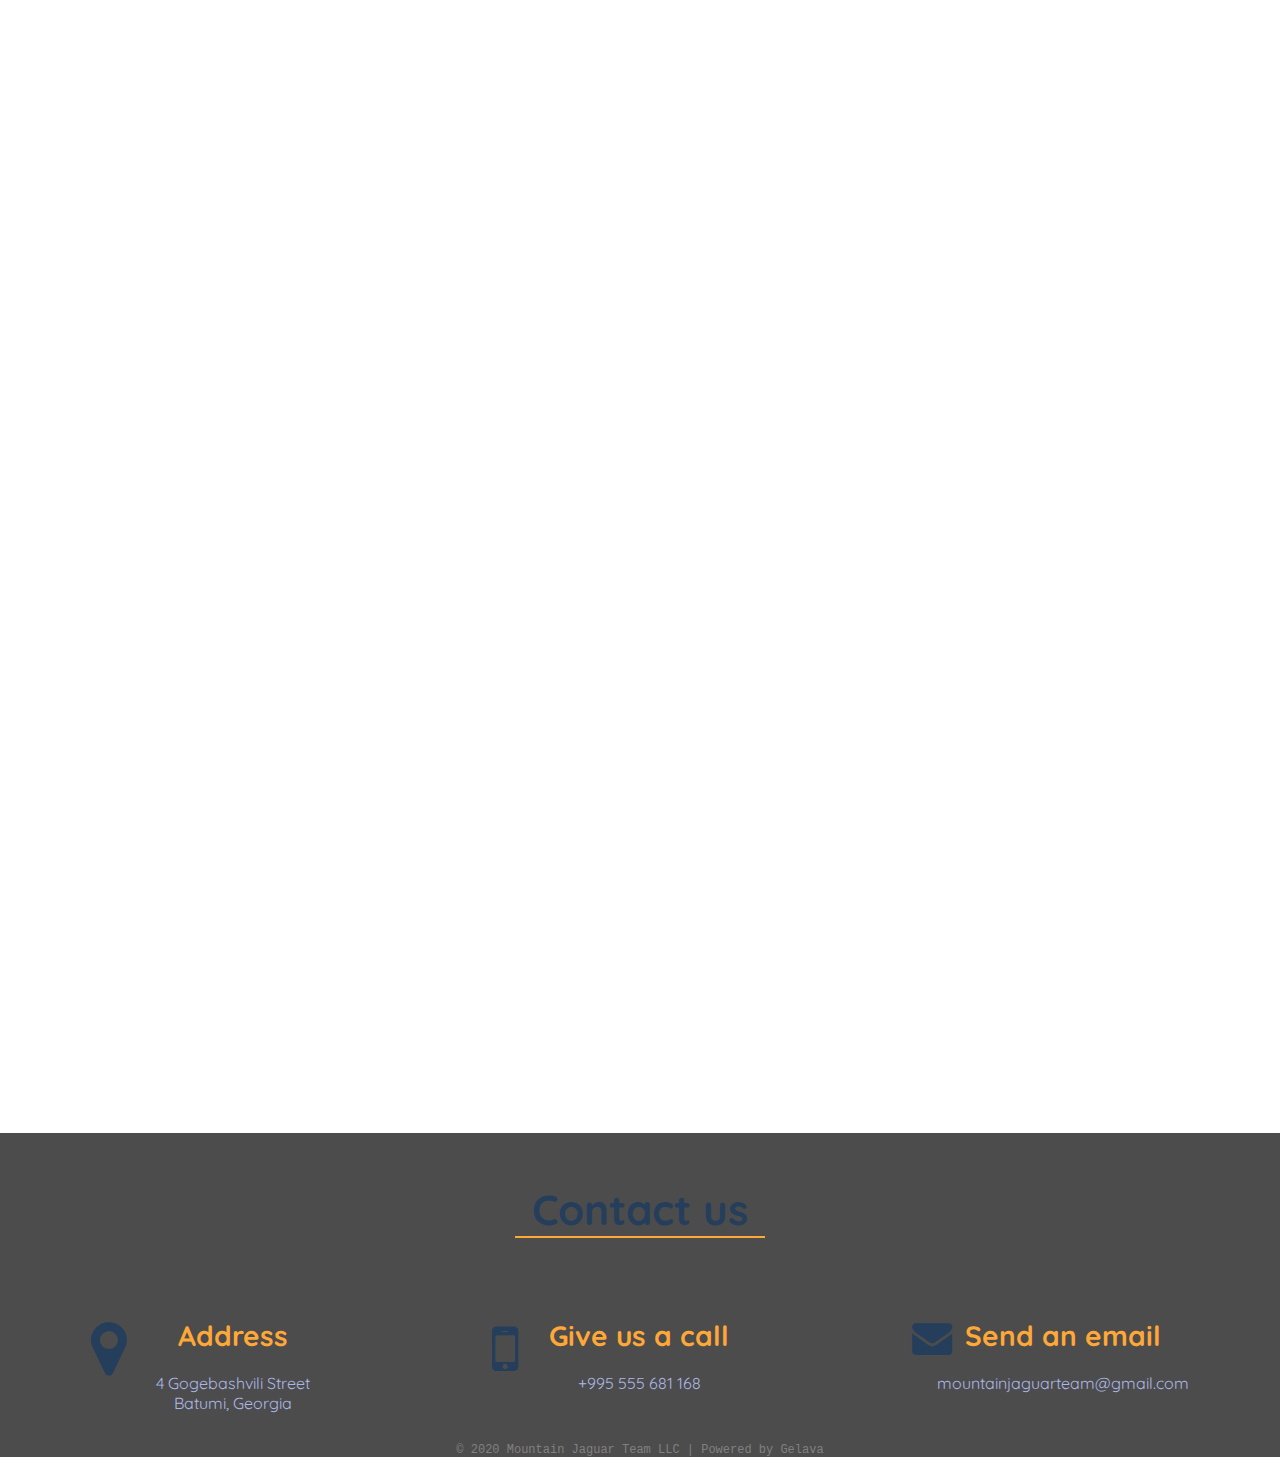
==== commit 7bea6c7b: "Add files via upload" ====
--- a/index.html
+++ b/index.html
@@ -51,9 +51,7 @@
                           </a>
                           <div class="dropdown-menu drpMenu" id="drpMenu" aria-labelledby="navbarDropdown">
                             
-                              <a class="dropdown-item" href="#">Project1</a>
-                              <a class="dropdown-item" href="#">Project2</a>
-                              <a class="dropdown-item" href="#">Project3</a>
+                             
                               
                             
                             <a class="dropdown-item" href="social_program.html">Social Program</a>
@@ -88,9 +86,7 @@
               </a>
               <div class="dropdown-menu drogba" id="drogba" aria-labelledby="navbarDropdownMenu">
                 
-                  <a class="dropdown-item" href="#">Project1</a>
-                  <a class="dropdown-item" href="#">Project2</a>
-                  <a class="dropdown-item" href="#">Project3</a>
+                
                   
                
                 <a class="dropdown-item" href="social_program.html">Social Program</a>
--- a/mystyle.css
+++ b/mystyle.css
@@ -583,10 +583,39 @@
 
 }
 
-
-
-
-
+/* width */
+::-webkit-scrollbar {
+  width: 10px;
+ 
+}
+
+/* Track */
+::-webkit-scrollbar-track {
+  background:  #253e5b; 
+}
+ 
+/* Handle */
+::-webkit-scrollbar-thumb {
+  background: #ffa838; 
+ 
+}
+
+/* Handle on hover */
+::-webkit-scrollbar-thumb:hover {
+  
+}
+
+
+
+
+@media only screen and (max-width: 1207px) {
+  .employ{
+    justify-content: space-around;
+  }
+  .coolText{
+    width: 55%;
+  }
+}
 
 
 @media only screen and (min-width: 991px) {
@@ -597,6 +626,8 @@
   #heroDiv, .copy{
     display: block !important;
   }
+
+  
 }
 
 @media only screen and (max-width: 991px) {
@@ -655,6 +686,7 @@
 }
 
 .coolText{
+  width: 90%;
   margin-top: 20px;
 }
 
